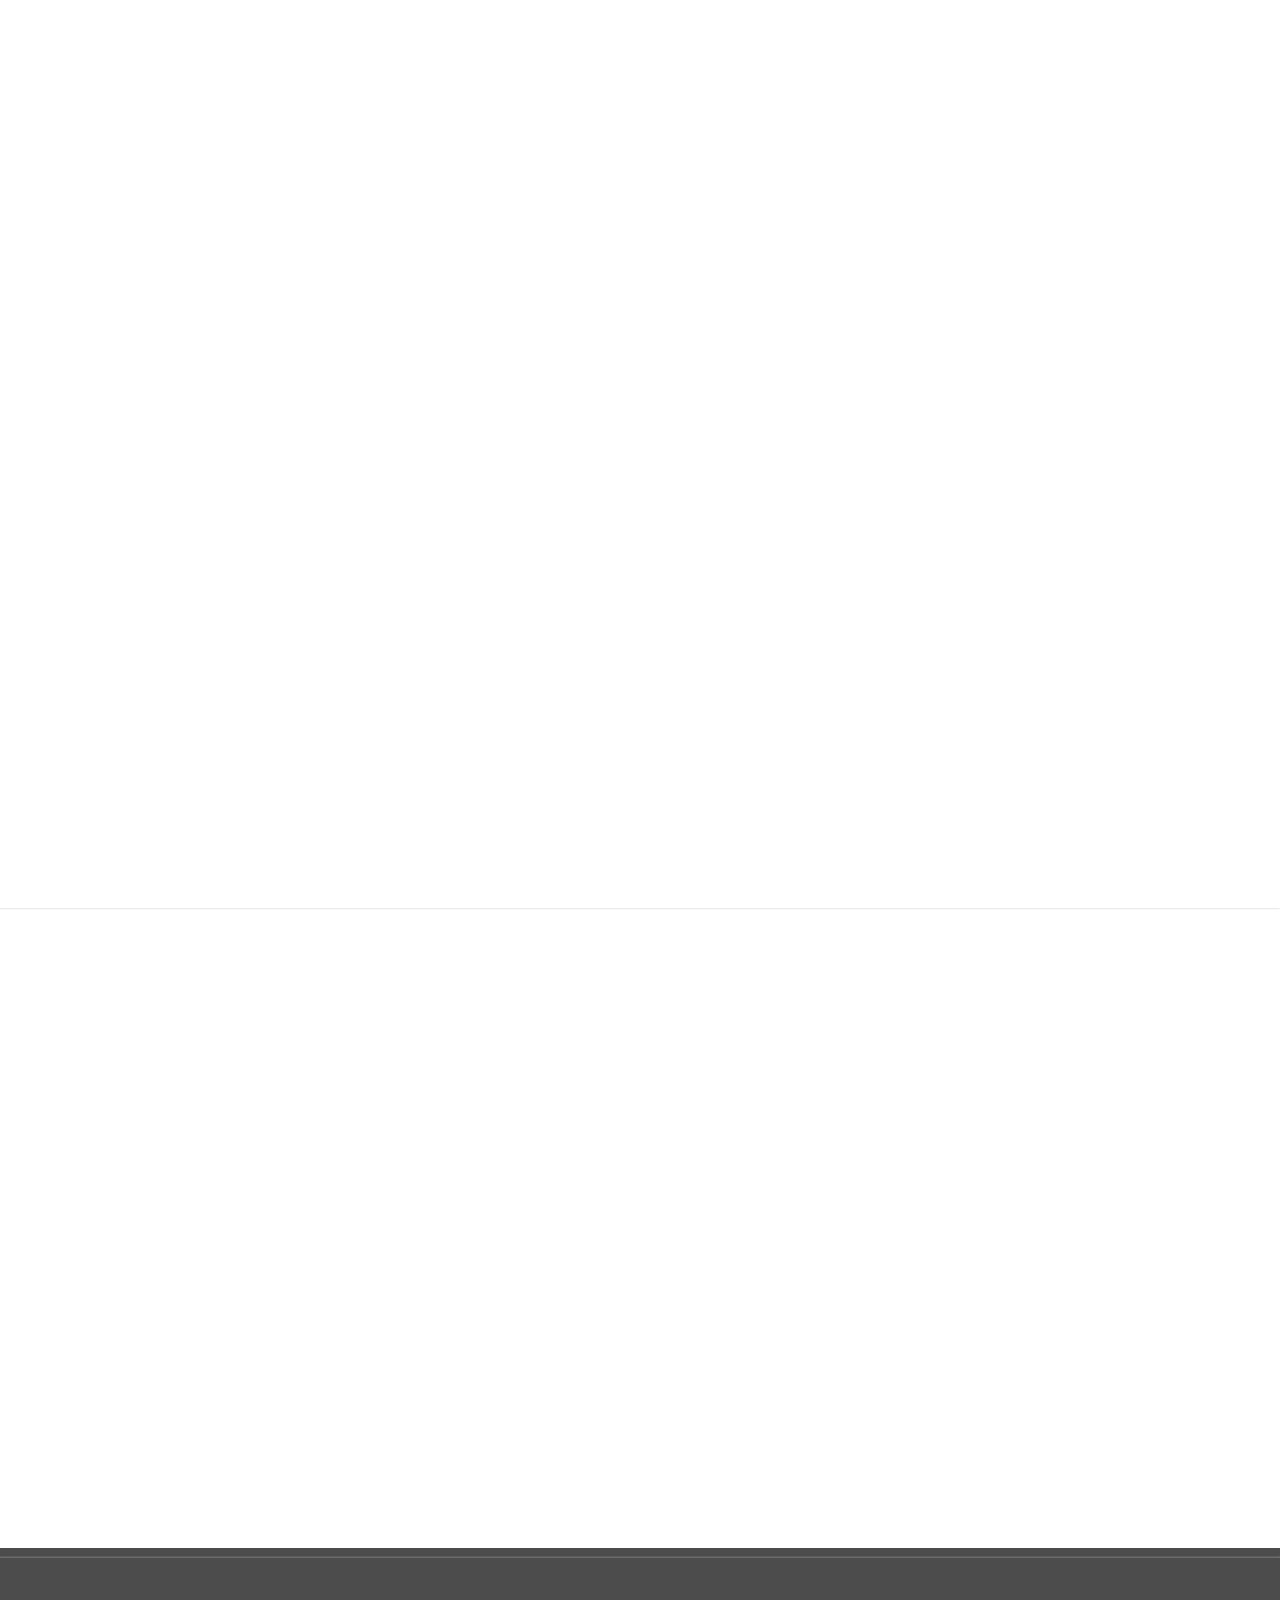
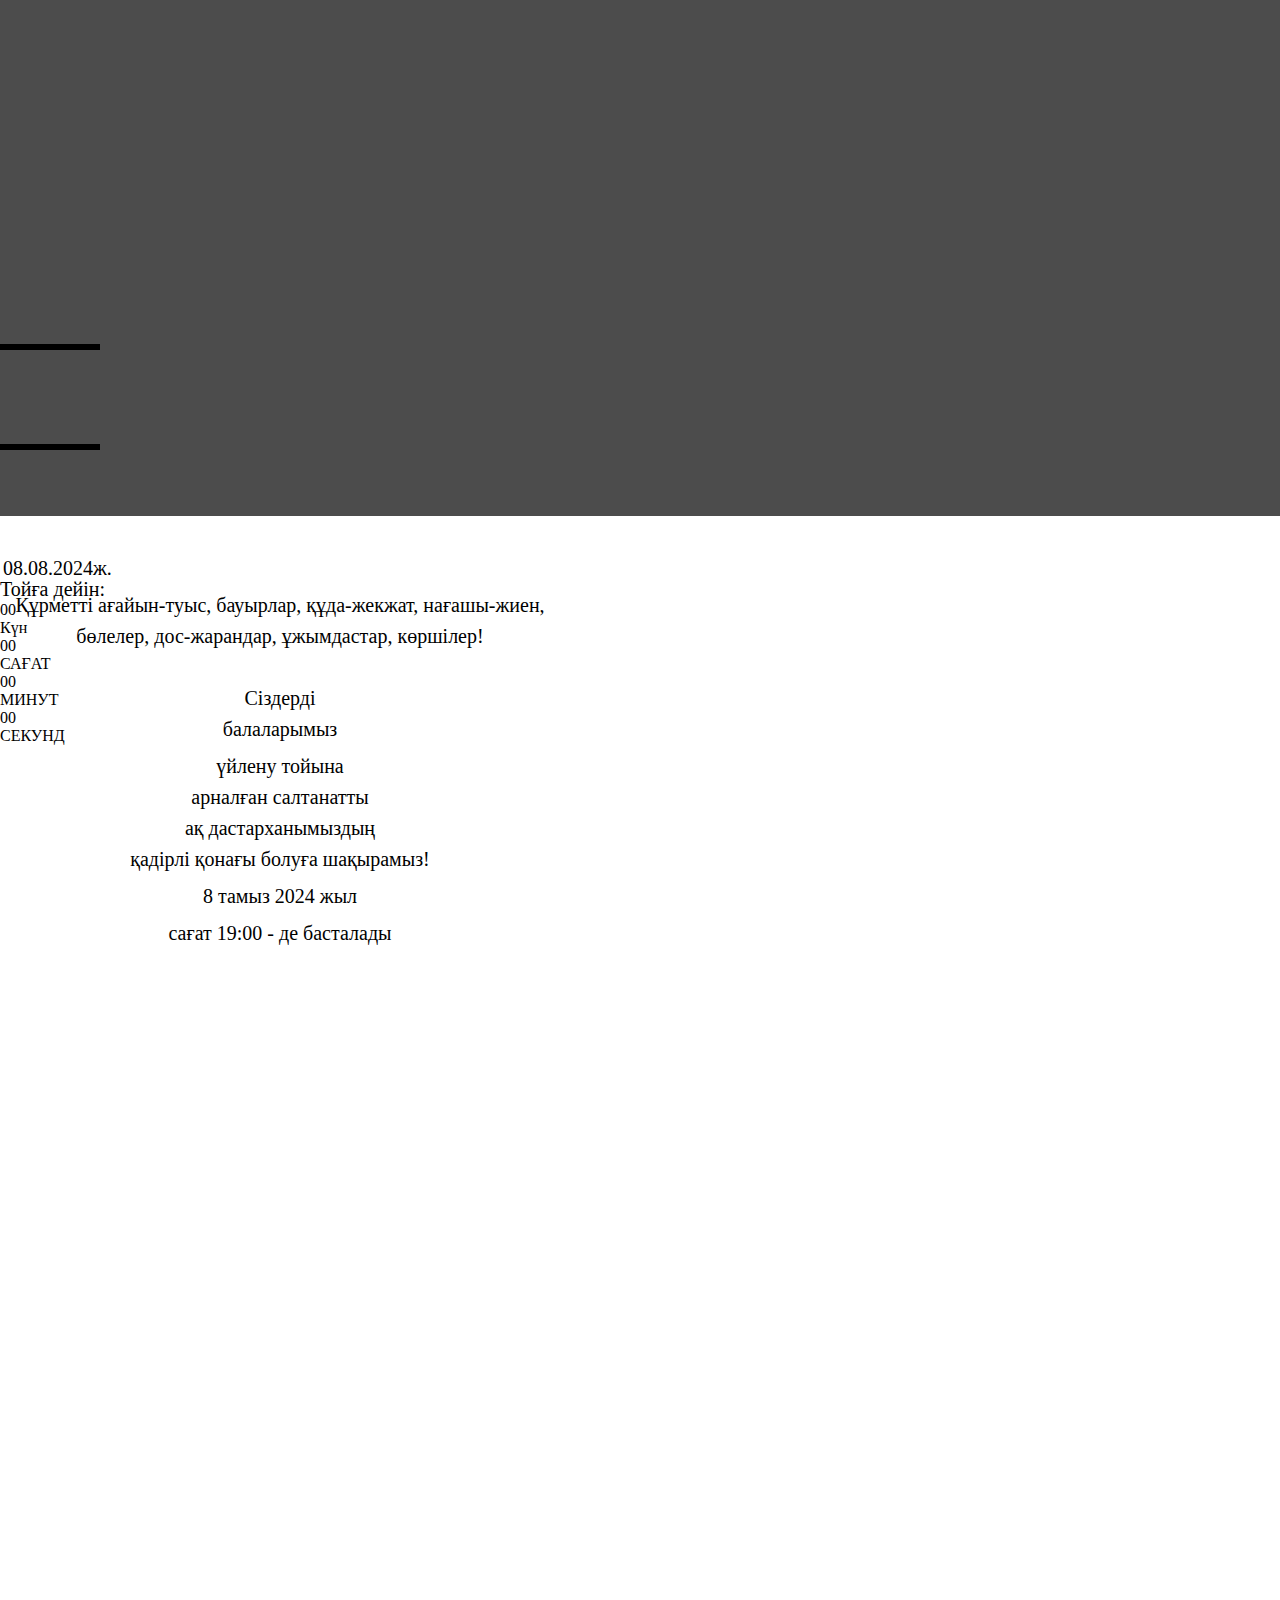
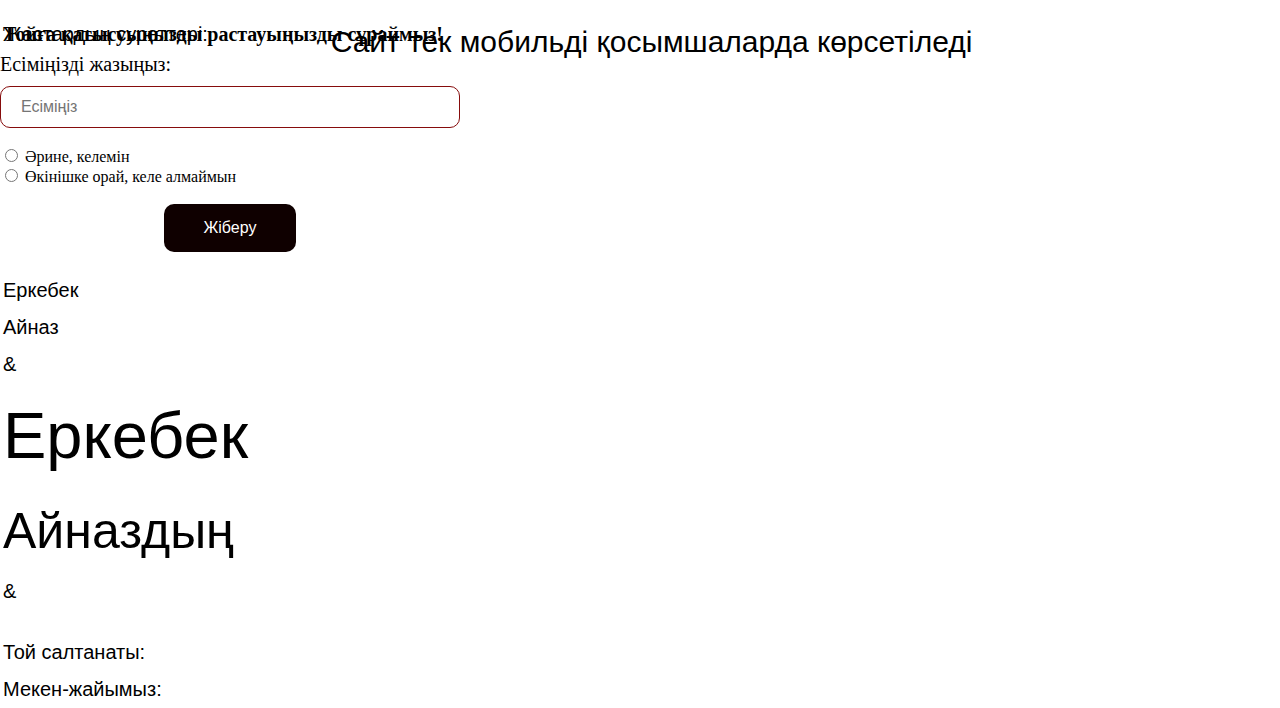
==== index.html @ ee8913f6 "Rename s7-1.htm to index.html" ====
<!DOCTYPE html><html><head><meta charset="utf-8" /><meta http-equiv="Content-Type" content="text/html; charset=utf-8" /><meta name="viewport" content="width=device-width, initial-scale=1.0" /> <!--metatextblock--><title>Үйлену той - Еркебек & Айназ</title><meta name="description" content="Үйлену той - Еркебек & Айназ" /> <meta property="og:url" content="https://toiga-keliniz.github.io/Erkebek-Ainaz/" /><meta property="og:title" content="Үйлену той - Еркебек & Айназ" /><meta property="og:description" content="Тойға шақыру" /><meta property="og:type" content="website" /><meta property="og:image" content="https://static.tildacdn.pro/tild6638-3465-4065-b037-393232643331/closeup_newlyweds_ha.jpg" /><link rel="canonical" href="https://toiga-keliniz.github.io/Erkebek-Ainaz/"><!--/metatextblock--><meta name="format-detection" content="telephone=no" /><meta http-equiv="x-dns-prefetch-control" content="on"><link rel="dns-prefetch" href="https://ws.tildacdn.com"><link rel="dns-prefetch" href="https://static.tildacdn.pro"><link rel="shortcut icon" href="https://static.tildacdn.pro/img/tildafavicon.ico" type="image/x-icon" /><!-- Assets --><script src="https://neo.tildacdn.com/js/tilda-fallback-1.0.min.js" async charset="utf-8"></script><link rel="stylesheet" href="https://static.tildacdn.pro/css/tilda-grid-3.0.min.css" type="text/css" media="all" onerror="this.loaderr='y';"/><link rel="stylesheet" href="https://static.tildacdn.pro/ws/project3957147/tilda-blocks-page50795839.min.css?t=1718668123" type="text/css" media="all" onerror="this.loaderr='y';" /><link rel="stylesheet" href="https://static.tildacdn.pro/css/tilda-animation-2.0.min.css" type="text/css" media="all" onerror="this.loaderr='y';" /><link rel="stylesheet" href="https://static.tildacdn.pro/css/highlight.min.css" type="text/css" media="all" onerror="this.loaderr='y';" /><link rel="stylesheet" href="https://static.tildacdn.pro/css/tilda-cover-1.0.min.css" type="text/css" media="all" onerror="this.loaderr='y';" /><link rel="stylesheet" href="https://static.tildacdn.pro/css/tilda-slds-1.4.min.css" type="text/css" media="print" onload="this.media='all';" onerror="this.loaderr='y';" /><noscript><link rel="stylesheet" href="https://static.tildacdn.pro/css/tilda-slds-1.4.min.css" type="text/css" media="all" /></noscript><link rel="stylesheet" href="https://static.tildacdn.pro/css/tilda-zero-gallery-1.0.min.css" type="text/css" media="all" onerror="this.loaderr='y';" /><link rel="stylesheet" href="https://static.tildacdn.pro/css/tilda-forms-1.0.min.css" type="text/css" media="all" onerror="this.loaderr='y';" /><script nomodule src="https://static.tildacdn.pro/js/tilda-polyfill-1.0.min.js" charset="utf-8"></script><script type="text/javascript">function t_onReady(func) {
if (document.readyState != 'loading') {
func();
} else {
document.addEventListener('DOMContentLoaded', func);
}
}
function t_onFuncLoad(funcName, okFunc, time) {
if (typeof window[funcName] === 'function') {
okFunc();
} else {
setTimeout(function() {
t_onFuncLoad(funcName, okFunc, time);
},(time || 100));
}
}
window.tildaApiServiceRootDomain = "tildaapi.pro";
function t396_initialScale(t){t=document.getElementById("rec"+t);if(t){t=t.querySelector(".t396__artboard");if(t){var e,r=document.documentElement.clientWidth,a=[];if(l=t.getAttribute("data-artboard-screens"))for(var l=l.split(","),i=0;i<l.length;i++)a[i]=parseInt(l[i],10);else a=[320,480,640,960,1200];for(i=0;i<a.length;i++){var o=a[i];o<=r&&(e=o)}var n="edit"===window.allrecords.getAttribute("data-tilda-mode"),d="center"===t396_getFieldValue(t,"valign",e,a),u="grid"===t396_getFieldValue(t,"upscale",e,a),c=t396_getFieldValue(t,"height_vh",e,a),g=t396_getFieldValue(t,"height",e,a),s=!!window.opr&&!!window.opr.addons||!!window.opera||-1!==navigator.userAgent.indexOf(" OPR/");if(!n&&d&&!u&&!c&&g&&!s){for(var _=parseFloat((r/e).toFixed(3)),f=[t,t.querySelector(".t396__carrier"),t.querySelector(".t396__filter")],i=0;i<f.length;i++)f[i].style.height=Math.floor(parseInt(g,10)*_)+"px";t396_scaleInitial__getElementsToScale(t).forEach(function(t){t.style.zoom=_})}}}}function t396_scaleInitial__getElementsToScale(t){t=Array.prototype.slice.call(t.querySelectorAll(".t396__elem"));if(!t.length)return[];var e=[];return(t=t.filter(function(t){t=t.closest('.t396__group[data-group-type-value="physical"]');return!t||(-1===e.indexOf(t)&&e.push(t),!1)})).concat(e)}function t396_getFieldValue(t,e,r,a){var l=a[a.length-1],i=r===l?t.getAttribute("data-artboard-"+e):t.getAttribute("data-artboard-"+e+"-res-"+r);if(!i)for(var o=0;o<a.length;o++){var n=a[o];if(!(n<=r)&&(i=n===l?t.getAttribute("data-artboard-"+e):t.getAttribute("data-artboard-"+e+"-res-"+n)))break}return i}</script><script src="https://static.tildacdn.pro/js/jquery-1.10.2.min.js" charset="utf-8" onerror="this.loaderr='y';"></script> <script src="https://static.tildacdn.pro/js/tilda-scripts-3.0.min.js" charset="utf-8" defer onerror="this.loaderr='y';"></script><script src="https://static.tildacdn.pro/ws/project3957147/tilda-blocks-page50795839.min.js?t=1718668123" charset="utf-8" async onerror="this.loaderr='y';"></script><script src="https://static.tildacdn.pro/js/tilda-lazyload-1.0.min.js" charset="utf-8" async onerror="this.loaderr='y';"></script><script src="https://static.tildacdn.pro/js/tilda-animation-2.0.min.js" charset="utf-8" async onerror="this.loaderr='y';"></script><script src="https://static.tildacdn.pro/js/tilda-zero-1.1.min.js" charset="utf-8" async onerror="this.loaderr='y';"></script><script src="https://static.tildacdn.pro/js/highlight.min.js" charset="utf-8" onerror="this.loaderr='y';"></script><script src="https://static.tildacdn.pro/js/tilda-forms-1.0.min.js" charset="utf-8" async onerror="this.loaderr='y';"></script><script src="https://static.tildacdn.pro/js/tilda-cover-1.0.min.js" charset="utf-8" async onerror="this.loaderr='y';"></script><script src="https://static.tildacdn.pro/js/tilda-slds-1.4.min.js" charset="utf-8" async onerror="this.loaderr='y';"></script><script src="https://static.tildacdn.pro/js/tilda-zero-gallery-1.0.min.js" charset="utf-8" async onerror="this.loaderr='y';"></script><script src="https://static.tildacdn.pro/js/hammer.min.js" charset="utf-8" async onerror="this.loaderr='y';"></script><script src="https://static.tildacdn.pro/js/tilda-zero-forms-1.0.min.js" charset="utf-8" async onerror="this.loaderr='y';"></script><script src="https://static.tildacdn.pro/js/tilda-animation-sbs-1.0.min.js" charset="utf-8" async onerror="this.loaderr='y';"></script><script src="https://static.tildacdn.pro/js/tilda-zero-scale-1.0.min.js" charset="utf-8" async onerror="this.loaderr='y';"></script><script src="https://static.tildacdn.pro/js/tilda-events-1.0.min.js" charset="utf-8" async onerror="this.loaderr='y';"></script><script type="text/javascript">window.dataLayer = window.dataLayer || [];</script><script type="text/javascript">(function () {
if((/bot|google|yandex|baidu|bing|msn|duckduckbot|teoma|slurp|crawler|spider|robot|crawling|facebook/i.test(navigator.userAgent))===false && typeof(sessionStorage)!='undefined' && sessionStorage.getItem('visited')!=='y' && document.visibilityState){
var style=document.createElement('style');
style.type='text/css';
style.innerHTML='@media screen and (min-width: 980px) {.t-records {opacity: 0;}.t-records_animated {-webkit-transition: opacity ease-in-out .2s;-moz-transition: opacity ease-in-out .2s;-o-transition: opacity ease-in-out .2s;transition: opacity ease-in-out .2s;}.t-records.t-records_visible {opacity: 1;}}';
document.getElementsByTagName('head')[0].appendChild(style);
function t_setvisRecs(){
var alr=document.querySelectorAll('.t-records');
Array.prototype.forEach.call(alr, function(el) {
el.classList.add("t-records_animated");
});
setTimeout(function () {
Array.prototype.forEach.call(alr, function(el) {
el.classList.add("t-records_visible");
});
sessionStorage.setItem("visited", "y");
}, 400);
} 
document.addEventListener('DOMContentLoaded', t_setvisRecs);
}
})();</script></head><body class="t-body" style="margin:0;"><!--allrecords--><div id="allrecords" class="t-records" data-hook="blocks-collection-content-node" data-tilda-project-id="3957147" data-tilda-page-id="50795839" data-tilda-page-alias="s7" data-tilda-formskey="848d91c877160fdd6881d97d8f9ac7ba" data-tilda-lazy="yes" data-tilda-root-zone="pro" data-tilda-ts="y"><div id="rec763477473" class="r t-rec t-rec_pt_0 t-rec_pb_0 t-screenmax-480px" style="padding-top:0px;padding-bottom:0px; " data-animationappear="off" data-record-type="396" data-screen-max="480px" ><!-- T396 --><style>#rec763477473 .t396__artboard {min-height: 550px;height: 100vh;}#rec763477473 .t396__filter {min-height: 550px;height: 100vh; }#rec763477473 .t396__carrier{min-height: 550px;height: 100vh;background-position: center center;background-attachment: scroll;background-size: cover;background-repeat: no-repeat;}@media screen and (max-width: 1199px) {#rec763477473 .t396__artboard,#rec763477473 .t396__filter,#rec763477473 .t396__carrier {}#rec763477473 .t396__filter {}#rec763477473 .t396__carrier {background-attachment: scroll;}}@media screen and (max-width: 959px) {#rec763477473 .t396__artboard,#rec763477473 .t396__filter,#rec763477473 .t396__carrier {}#rec763477473 .t396__filter {}#rec763477473 .t396__carrier {background-attachment: scroll;}}@media screen and (max-width: 639px) {#rec763477473 .t396__artboard,#rec763477473 .t396__filter,#rec763477473 .t396__carrier {}#rec763477473 .t396__filter {}#rec763477473 .t396__carrier {background-attachment: scroll;}}@media screen and (max-width: 479px) {#rec763477473 .t396__artboard,#rec763477473 .t396__filter,#rec763477473 .t396__carrier {min-height: 3040px;}#rec763477473 .t396__filter {}#rec763477473 .t396__carrier {background-attachment: scroll;}} #rec763477473 .tn-elem[data-elem-id="1711999245007"] { z-index: 2; top: calc(50vh - 275px + 149px);left: calc(50% - 600px + 724px);width: 200px;}#rec763477473 .tn-elem.t396__elem--anim-hidden[data-elem-id="1711999245007"] {opacity: 0;}#rec763477473 .tn-elem[data-elem-id="1711999245007"] .tn-atom { background-position: center center;border-color: transparent ;border-style: solid ; }@media screen and (max-width: 1199px) {}@media screen and (max-width: 959px) {}@media screen and (max-width: 639px) {}@media screen and (max-width: 479px) {#rec763477473 .tn-elem[data-elem-id="1711999245007"] {top: 2250px;left: calc(50% - 160px + -29px);width: 385px;}#rec763477473 .tn-elem[data-elem-id="1711999245007"] .tn-atom {-webkit-transform: rotate(180deg);-moz-transform: rotate(180deg);transform: rotate(180deg);}} #rec763477473 .tn-elem[data-elem-id="1711999098169"] { z-index: 3; top: calc(50vh - 275px + 186px);left: calc(50% - 600px + 720px);width: 200px;}#rec763477473 .tn-elem.t396__elem--anim-hidden[data-elem-id="1711999098169"] {opacity: 0;}#rec763477473 .tn-elem[data-elem-id="1711999098169"] .tn-atom { background-position: center center;border-color: transparent ;border-style: solid ; }@media screen and (max-width: 1199px) {}@media screen and (max-width: 959px) {}@media screen and (max-width: 639px) {}@media screen and (max-width: 479px) {#rec763477473 .tn-elem[data-elem-id="1711999098169"] {top: 1269px;left: calc(50% - 160px + -32px);width: 385px;}#rec763477473 .tn-elem[data-elem-id="1711999098169"] .tn-atom {-webkit-transform: rotate(359deg);-moz-transform: rotate(359deg);transform: rotate(359deg);}} #rec763477473 .tn-elem[data-elem-id="1711914566530"] { z-index: 4; top: calc(50vh - 275px + 31px);left: calc(50% - 600px + 180px);width: 332px;}#rec763477473 .tn-elem.t396__elem--anim-hidden[data-elem-id="1711914566530"] {opacity: 0;}#rec763477473 .tn-elem[data-elem-id="1711914566530"] .tn-atom { background-position: center center;border-color: transparent ;border-style: solid ; }@media screen and (max-width: 1199px) {}@media screen and (max-width: 959px) {}@media screen and (max-width: 639px) {}@media screen and (max-width: 479px) {#rec763477473 .tn-elem[data-elem-id="1711914566530"] {top: 712px;left: calc(50% - 160px + 10px);width: 290px;}} #rec763477473 .tn-elem[data-elem-id="1711882858722"] { z-index: 5; top: calc(50vh - 275px + 20px);left: calc(50% - 600px + 20px);width: 200px;}#rec763477473 .tn-elem[data-elem-id="1711882858722"] .tn-atom { background-position: center center;border-color: transparent ;border-style: solid ; }@media screen and (max-width: 1199px) {}@media screen and (max-width: 959px) {}@media screen and (max-width: 639px) {}@media screen and (max-width: 479px) {#rec763477473 .tn-elem[data-elem-id="1711882858722"] {top: 1651px;left: calc(50% - 160px + -33px);width: 386px;}} #rec763477473 .tn-elem[data-elem-id="1711874213422"] { z-index: 6; top: calc(50vh - 275px + 20px);left: calc(50% - 600px + 20px);width: 200px;}#rec763477473 .tn-elem[data-elem-id="1711874213422"] .tn-atom { background-position: center center;border-color: transparent ;border-style: solid ; }@media screen and (max-width: 1199px) {}@media screen and (max-width: 959px) {}@media screen and (max-width: 639px) {}@media screen and (max-width: 479px) {#rec763477473 .tn-elem[data-elem-id="1711874213422"] {top: 0px;left: calc(50% - 160px + -63px);width: 446px;}} #rec763477473 .tn-elem[data-elem-id="1711874419350"] { z-index: 7; top: calc(50vh - 275px + 305px);left: calc(50% - 600px + 244px);width: 200px;}#rec763477473 .tn-elem[data-elem-id="1711874419350"] .tn-atom { background-position: center center;border-color: transparent ;border-style: solid ; }@media screen and (max-width: 1199px) {}@media screen and (max-width: 959px) {}@media screen and (max-width: 639px) {}@media screen and (max-width: 479px) {#rec763477473 .tn-elem[data-elem-id="1711874419350"] {top: 541px;left: calc(50% - 160px + 60px);}} #rec763477473 .tn-elem[data-elem-id="1711874583607"] { z-index: 8; top: calc(50vh - 275px + 38px);left: calc(50% - 600px + 298px);width: 100px;height:100px;}#rec763477473 .tn-elem[data-elem-id="1711874583607"] .tn-atom { background-color: #000000; background-position: center center;border-color: transparent ;border-style: solid ; }@media screen and (max-width: 1199px) {}@media screen and (max-width: 959px) {}@media screen and (max-width: 639px) {}@media screen and (max-width: 479px) {#rec763477473 .tn-elem[data-elem-id="1711874583607"] {top: 752px;left: calc(50% - 160px + -29px);width: 100px;height: 1px;}} #rec763477473 .tn-elem[data-elem-id="1711874641886"] { z-index: 9; top: calc(50vh - 275px + 40px);left: calc(50% - 600px + 439px);width: 100px;height:100px;}#rec763477473 .tn-elem[data-elem-id="1711874641886"] .tn-atom { background-color: #000000; background-position: center center;border-color: transparent ;border-style: solid ; }@media screen and (max-width: 1199px) {}@media screen and (max-width: 959px) {}@media screen and (max-width: 639px) {}@media screen and (max-width: 479px) {#rec763477473 .tn-elem[data-elem-id="1711874641886"] {top: 752px;left: calc(50% - 160px + 250px);height: 1px;}} #rec763477473 .tn-elem[data-elem-id="1711874686490"] { color: #000000; z-index: 10; top: calc(50vh - 275px + 169px);left: calc(50% - 600px + 302px);width: 560px;}#rec763477473 .tn-elem[data-elem-id="1711874686490"] .tn-atom { color: #000000; font-size: 20px; font-family: 'Georgia',serif; line-height: 1.55; font-weight: 400; background-position: center center;border-color: transparent ;border-style: solid ; }@media screen and (max-width: 1199px) {}@media screen and (max-width: 959px) {}@media screen and (max-width: 639px) {}@media screen and (max-width: 479px) {#rec763477473 .tn-elem[data-elem-id="1711874686490"] {top: 229px;}} #rec763477473 .tn-elem[data-elem-id="1711874716126"] { color: #000000; z-index: 11; top: calc(50vh - 275px + 499px);left: calc(50% - 600px + 342px);width: 560px;}#rec763477473 .tn-elem[data-elem-id="1711874716126"] .tn-atom { color: #000000; font-size: 20px; font-family: 'Georgia',serif; line-height: 1.55; font-weight: 400; background-position: center center;border-color: transparent ;border-style: solid ; }@media screen and (max-width: 1199px) {}@media screen and (max-width: 959px) {}@media screen and (max-width: 639px) {}@media screen and (max-width: 479px) {#rec763477473 .tn-elem[data-elem-id="1711874716126"] {top: 741px;left: calc(50% - 160px + 71px);width: 179px;}#rec763477473 .tn-elem[data-elem-id="1711874716126"] {text-align: center;}} #rec763477473 .tn-elem[data-elem-id="1711874886813"] { color: #000000; text-align: center; z-index: 12; top: calc(50vh - 275px + 778px);left: calc(50% - 600px + 271px);width: 560px;}#rec763477473 .tn-elem[data-elem-id="1711874886813"] .tn-atom { color: #000000; font-size: 20px; font-family: 'Georgia',serif; line-height: 1.55; font-weight: 400; background-position: center center;border-color: transparent ;border-style: solid ; }@media screen and (max-width: 1199px) {}@media screen and (max-width: 959px) {}@media screen and (max-width: 639px) {}@media screen and (max-width: 479px) {#rec763477473 .tn-elem[data-elem-id="1711874886813"] {top: 921px;left: calc(50% - 160px + 6px);width: 309px;}#rec763477473 .tn-elem[data-elem-id="1711874886813"] { color: #000000; }#rec763477473 .tn-elem[data-elem-id="1711874886813"] .tn-atom { color: #000000; font-size: 18px; }} #rec763477473 .tn-elem[data-elem-id="1711874941146"] { color: #000000; text-align: center; z-index: 13; top: calc(50vh - 275px + 778px);left: calc(50% - 600px + 271px);width: 560px;}#rec763477473 .tn-elem[data-elem-id="1711874941146"] .tn-atom { color: #000000; font-size: 20px; font-family: 'Georgia',serif; line-height: 1.55; font-weight: 400; background-position: center center;border-color: transparent ;border-style: solid ; }@media screen and (max-width: 1199px) {}@media screen and (max-width: 959px) {}@media screen and (max-width: 639px) {}@media screen and (max-width: 479px) {#rec763477473 .tn-elem[data-elem-id="1711874941146"] {top: 1270px;left: calc(50% - 160px + 6px);width: 309px;}#rec763477473 .tn-elem[data-elem-id="1711874941146"] { color: #000000; }#rec763477473 .tn-elem[data-elem-id="1711874941146"] .tn-atom { color: #000000; font-size: 18px; }} #rec763477473 .tn-elem[data-elem-id="1711882755877"] { color: #000000; text-align: center; z-index: 14; top: calc(50vh - 275px + 778px);left: calc(50% - 600px + 271px);width: 560px;}#rec763477473 .tn-elem[data-elem-id="1711882755877"] .tn-atom { color: #000000; font-size: 20px; font-family: 'Georgia',serif; line-height: 1.55; font-weight: 400; background-position: center center;border-color: transparent ;border-style: solid ; }@media screen and (max-width: 1199px) {}@media screen and (max-width: 959px) {}@media screen and (max-width: 639px) {}@media screen and (max-width: 479px) {#rec763477473 .tn-elem[data-elem-id="1711882755877"] {top: 1662px;left: calc(50% - 160px + 9px);width: 309px;}#rec763477473 .tn-elem[data-elem-id="1711882755877"] { color: #000000; }#rec763477473 .tn-elem[data-elem-id="1711882755877"] .tn-atom { color: #000000; font-size: 18px; }} #rec763477473 .tn-elem[data-elem-id="1711882792187"] { color: #000000; text-align: center; z-index: 15; top: calc(50vh - 275px + 778px);left: calc(50% - 600px + 271px);width: 560px;}#rec763477473 .tn-elem[data-elem-id="1711882792187"] .tn-atom { color: #000000; font-size: 20px; font-family: 'Georgia',serif; line-height: 1.55; font-weight: 400; background-position: center center;border-color: transparent ;border-style: solid ; }@media screen and (max-width: 1199px) {}@media screen and (max-width: 959px) {}@media screen and (max-width: 639px) {}@media screen and (max-width: 479px) {#rec763477473 .tn-elem[data-elem-id="1711882792187"] {top: 1992px;left: calc(50% - 160px + 5px);width: 309px;}#rec763477473 .tn-elem[data-elem-id="1711882792187"] { color: #000000; }#rec763477473 .tn-elem[data-elem-id="1711882792187"] .tn-atom { color: #000000; font-size: 18px; }} #rec763477473 .tn-elem[data-elem-id="1711883293611"] { z-index: 16; top: calc(50vh - 275px + 40px);left: calc(50% - 600px + 439px);width: 100px;height:100px;}#rec763477473 .tn-elem[data-elem-id="1711883293611"] .tn-atom { background-color: #000000; background-position: center center;border-color: transparent ;border-style: solid ; }@media screen and (max-width: 1199px) {}@media screen and (max-width: 959px) {}@media screen and (max-width: 639px) {}@media screen and (max-width: 479px) {#rec763477473 .tn-elem[data-elem-id="1711883293611"] {top: 1701px;left: calc(50% - 160px + 149px);width: 200px;height: 1px;}} #rec763477473 .tn-elem[data-elem-id="1711884452307"] { z-index: 17; top: calc(50vh - 275px + 40px);left: calc(50% - 600px + 439px);width: 100px;height:100px;}#rec763477473 .tn-elem[data-elem-id="1711884452307"] .tn-atom { background-color: #000000; background-position: center center;border-color: transparent ;border-style: solid ; }@media screen and (max-width: 1199px) {}@media screen and (max-width: 959px) {}@media screen and (max-width: 639px) {}@media screen and (max-width: 479px) {#rec763477473 .tn-elem[data-elem-id="1711884452307"] {top: 1647px;left: calc(50% - 160px + -31px);width: 200px;height: 1px;}} #rec763477473 .tn-elem[data-elem-id="1711884475556"] { z-index: 18; top: calc(50vh - 275px + 40px);left: calc(50% - 600px + 439px);width: 100px;height:100px;}#rec763477473 .tn-elem[data-elem-id="1711884475556"] .tn-atom { background-color: #000000; background-position: center center;border-color: transparent ;border-style: solid ; }@media screen and (max-width: 1199px) {}@media screen and (max-width: 959px) {}@media screen and (max-width: 639px) {}@media screen and (max-width: 479px) {#rec763477473 .tn-elem[data-elem-id="1711884475556"] {top: 1980px;left: calc(50% - 160px + -29px);width: 200px;height: 1px;}} #rec763477473 .tn-elem[data-elem-id="1711884493620"] { z-index: 19; top: calc(50vh - 275px + 40px);left: calc(50% - 600px + 439px);width: 100px;height:100px;}#rec763477473 .tn-elem[data-elem-id="1711884493620"] .tn-atom { background-color: #000000; background-position: center center;border-color: transparent ;border-style: solid ; }@media screen and (max-width: 1199px) {}@media screen and (max-width: 959px) {}@media screen and (max-width: 639px) {}@media screen and (max-width: 479px) {#rec763477473 .tn-elem[data-elem-id="1711884493620"] {top: 2055px;left: calc(50% - 160px + 150px);width: 200px;height: 1px;}} #rec763477473 .tn-elem[data-elem-id="1711884518390"] { color: #000000; text-align: center; z-index: 20; top: calc(50vh - 275px + 550px);left: calc(50% - 600px + 247px);width: 560px;}#rec763477473 .tn-elem[data-elem-id="1711884518390"] .tn-atom { color: #000000; font-size: 20px; font-family: 'Georgia',serif; line-height: 1.55; font-weight: 400; background-position: center center;border-color: transparent ;border-style: solid ; }@media screen and (max-width: 1199px) {}@media screen and (max-width: 959px) {}@media screen and (max-width: 639px) {}@media screen and (max-width: 479px) {#rec763477473 .tn-elem[data-elem-id="1711884518390"] {top: 2175px;left: calc(50% - 160px + -5px);width: 330px;}#rec763477473 .tn-elem[data-elem-id="1711884518390"] { color: #000000; }#rec763477473 .tn-elem[data-elem-id="1711884518390"] .tn-atom { color: #000000; font-size: 18px; }} #rec763477473 .tn-elem[data-elem-id="1711884554488"] { color: #000000; text-align: center; z-index: 21; top: calc(50vh - 275px + 550px);left: calc(50% - 600px + 247px);width: 560px;}#rec763477473 .tn-elem[data-elem-id="1711884554488"] .tn-atom { color: #000000; font-size: 20px; font-family: 'Georgia',serif; line-height: 1.55; font-weight: 400; background-position: center center;border-color: transparent ;border-style: solid ; }@media screen and (max-width: 1199px) {}@media screen and (max-width: 959px) {}@media screen and (max-width: 639px) {}@media screen and (max-width: 479px) {#rec763477473 .tn-elem[data-elem-id="1711884554488"] {top: 2287px;left: calc(50% - 160px + -5px);width: 330px;}#rec763477473 .tn-elem[data-elem-id="1711884554488"] { color: #000000; }#rec763477473 .tn-elem[data-elem-id="1711884554488"] .tn-atom { color: #000000; font-size: 18px; }} #rec763477473 .tn-elem[data-elem-id="1711885112230"] { z-index: 22; top: calc(50vh - 275px + 37px);left: calc(50% - 600px + 568px);width: 200px;}#rec763477473 .tn-elem[data-elem-id="1711885112230"] .tn-atom { background-position: center center;border-color: transparent ;border-style: solid ; }@media screen and (max-width: 1199px) {}@media screen and (max-width: 959px) {}@media screen and (max-width: 639px) {}@media screen and (max-width: 479px) {#rec763477473 .tn-elem[data-elem-id="1711885112230"] {top: 2415px;left: calc(50% - 160px + 85px);width: 150px;}} #rec763477473 .tn-elem[data-elem-id="1711914605530"] { z-index: 23; top: calc(50vh - 275px + 152px);left: calc(50% - 600px + 320px);width: 61px;}#rec763477473 .tn-elem[data-elem-id="1711914605530"] .tn-atom { background-position: center center;border-color: transparent ;border-style: solid ; }@media screen and (max-width: 1199px) {}@media screen and (max-width: 959px) {}@media screen and (max-width: 639px) {}@media screen and (max-width: 479px) {#rec763477473 .tn-elem[data-elem-id="1711914605530"] {top: 817px;left: calc(50% - 160px + 130px);width: 50px;}} #rec763477473 .tn-elem[data-elem-id="1711914605534"] { z-index: 24; top: calc(50vh - 275px + 151px);left: calc(50% - 600px + 320px);width: 62px;}#rec763477473 .tn-elem[data-elem-id="1711914605534"] .tn-atom { background-position: center center;border-color: transparent ;border-style: solid ; }@media screen and (max-width: 1199px) {}@media screen and (max-width: 959px) {}@media screen and (max-width: 639px) {}@media screen and (max-width: 479px) {#rec763477473 .tn-elem[data-elem-id="1711914605534"] {top: 817px;left: calc(50% - 160px + 130px);width: 50px;}} #rec763477473 .tn-elem[data-elem-id="1718137201985"] { color: #000000; z-index: 25; top: calc(50vh - 275px + 187px);left: calc(50% - 600px + -54px);width: 560px;}#rec763477473 .tn-elem[data-elem-id="1718137201985"] .tn-atom { color: #000000; font-size: 20px; font-family: 'Georgia',serif; line-height: 1.55; font-weight: 600; background-position: center center;border-color: transparent ;border-style: solid ; }@media screen and (max-width: 1199px) {}@media screen and (max-width: 959px) {}@media screen and (max-width: 639px) {}@media screen and (max-width: 479px) {#rec763477473 .tn-elem[data-elem-id="1718137201985"] {top: 2677px;left: calc(50% - 160px + 10px);width: 301px;}#rec763477473 .tn-elem[data-elem-id="1718137201985"] { color: #000000; text-align: center;}#rec763477473 .tn-elem[data-elem-id="1718137201985"] .tn-atom { color: #000000; font-size: 20px; line-height: 1.5; letter-spacing: 0.3px; }} #rec763477473 .tn-elem[data-elem-id="1718137201969"] { z-index: 26; top: calc(50vh - 275px + 53px);left: calc(50% - 600px + 517px);width: 460px;}#rec763477473 .tn-elem[data-elem-id="1718137201969"] .tn-atom { background-position: center center;border-color: transparent ;border-style: solid ; }@media screen and (max-width: 1199px) {}@media screen and (max-width: 959px) {}@media screen and (max-width: 639px) {}@media screen and (max-width: 479px) {#rec763477473 .tn-elem[data-elem-id="1718137201969"] {top: 2781px;left: calc(50% - 160px + 7px);width: 306px;}} #rec763477473 .tn-elem[data-elem-id="1718137399697"] { color: #000000; z-index: 27; top: calc(50vh - 275px + 20px);left: calc(50% - 600px + 20px);width: 560px;}#rec763477473 .tn-elem[data-elem-id="1718137399697"] .tn-atom { color: #000000; font-size: 20px; font-family: 'Taqyryp',Arial,sans-serif; line-height: 1.55; font-weight: 400; background-position: center center;border-color: transparent ;border-style: solid ; }@media screen and (max-width: 1199px) {}@media screen and (max-width: 959px) {}@media screen and (max-width: 639px) {}@media screen and (max-width: 479px) {#rec763477473 .tn-elem[data-elem-id="1718137399697"] {top: 576px;left: calc(50% - 160px + -48px);width: 198px;}#rec763477473 .tn-elem[data-elem-id="1718137399697"] {text-align: center;}#rec763477473 .tn-elem[data-elem-id="1718137399697"] .tn-atom { font-size: 60px; }} #rec763477473 .tn-elem[data-elem-id="1718137543017"] { color: #000000; z-index: 28; top: calc(50vh - 275px + 20px);left: calc(50% - 600px + 20px);width: 560px;}#rec763477473 .tn-elem[data-elem-id="1718137543017"] .tn-atom { color: #000000; font-size: 20px; font-family: 'Taqyryp',Arial,sans-serif; line-height: 1.55; font-weight: 400; background-position: center center;border-color: transparent ;border-style: solid ; }@media screen and (max-width: 1199px) {}@media screen and (max-width: 959px) {}@media screen and (max-width: 639px) {}@media screen and (max-width: 479px) {#rec763477473 .tn-elem[data-elem-id="1718137543017"] {top: 648px;left: calc(50% - 160px + 141px);width: 198px;}#rec763477473 .tn-elem[data-elem-id="1718137543017"] {text-align: center;}#rec763477473 .tn-elem[data-elem-id="1718137543017"] .tn-atom { font-size: 60px; -webkit-transform: rotate(0deg);-moz-transform: rotate(0deg);transform: rotate(0deg);}} #rec763477473 .tn-elem[data-elem-id="1718137589031"] { color: #000000; z-index: 29; top: calc(50vh - 275px + 20px);left: calc(50% - 600px + 20px);width: 560px;}#rec763477473 .tn-elem[data-elem-id="1718137589031"] .tn-atom { color: #000000; font-size: 20px; font-family: 'Taqyryp',Arial,sans-serif; line-height: 1.55; font-weight: 400; background-position: center center;border-color: transparent ;border-style: solid ; }@media screen and (max-width: 1199px) {}@media screen and (max-width: 959px) {}@media screen and (max-width: 639px) {}@media screen and (max-width: 479px) {#rec763477473 .tn-elem[data-elem-id="1718137589031"] {top: 593px;left: calc(50% - 160px + 43px);width: 198px;}#rec763477473 .tn-elem[data-elem-id="1718137589031"] {text-align: center;}#rec763477473 .tn-elem[data-elem-id="1718137589031"] .tn-atom { font-size: 81px; opacity: 0.5; }} #rec763477473 .tn-elem[data-elem-id="1718137652199"] { color: #000000; z-index: 30; top: calc(50vh - 275px + 20px);left: calc(50% - 600px + 20px);width: 560px;}#rec763477473 .tn-elem[data-elem-id="1718137652199"] .tn-atom { color: #000000; font-size: 20px; font-family: 'Taqyryp',Arial,sans-serif; line-height: 1.55; font-weight: 400; background-position: center center;border-color: transparent ;border-style: solid ; }@media screen and (max-width: 1199px) {}@media screen and (max-width: 959px) {}@media screen and (max-width: 639px) {}@media screen and (max-width: 479px) {#rec763477473 .tn-elem[data-elem-id="1718137652199"] {top: 1105px;left: calc(50% - 160px + -51px);width: 198px;}#rec763477473 .tn-elem[data-elem-id="1718137652199"] {text-align: center;}#rec763477473 .tn-elem[data-elem-id="1718137652199"] .tn-atom { font-size: 60px; }} #rec763477473 .tn-elem[data-elem-id="1718137652201"] { color: #000000; z-index: 31; top: calc(50vh - 275px + 20px);left: calc(50% - 600px + 20px);width: 560px;}#rec763477473 .tn-elem[data-elem-id="1718137652201"] .tn-atom { color: #000000; font-size: 20px; font-family: 'Taqyryp',Arial,sans-serif; line-height: 1.55; font-weight: 400; background-position: center center;border-color: transparent ;border-style: solid ; }@media screen and (max-width: 1199px) {}@media screen and (max-width: 959px) {}@media screen and (max-width: 639px) {}@media screen and (max-width: 479px) {#rec763477473 .tn-elem[data-elem-id="1718137652201"] {top: 1177px;left: calc(50% - 160px + 138px);width: 198px;}#rec763477473 .tn-elem[data-elem-id="1718137652201"] {text-align: center;}#rec763477473 .tn-elem[data-elem-id="1718137652201"] .tn-atom { font-size: 60px; -webkit-transform: rotate(0deg);-moz-transform: rotate(0deg);transform: rotate(0deg);}} #rec763477473 .tn-elem[data-elem-id="1718137652203"] { color: #000000; z-index: 32; top: calc(50vh - 275px + 20px);left: calc(50% - 600px + 20px);width: 560px;}#rec763477473 .tn-elem[data-elem-id="1718137652203"] .tn-atom { color: #000000; font-size: 20px; font-family: 'Taqyryp',Arial,sans-serif; line-height: 1.55; font-weight: 400; background-position: center center;border-color: transparent ;border-style: solid ; }@media screen and (max-width: 1199px) {}@media screen and (max-width: 959px) {}@media screen and (max-width: 639px) {}@media screen and (max-width: 479px) {#rec763477473 .tn-elem[data-elem-id="1718137652203"] {top: 1122px;left: calc(50% - 160px + 40px);width: 198px;}#rec763477473 .tn-elem[data-elem-id="1718137652203"] {text-align: center;}#rec763477473 .tn-elem[data-elem-id="1718137652203"] .tn-atom { font-size: 81px; opacity: 0.5; }} #rec763477473 .tn-elem[data-elem-id="1718138016067"] { z-index: 33; top: calc(50vh - 275px + 225px);left: calc(50% - 600px + -143px);width: 107px;}#rec763477473 .tn-elem.t396__elem--anim-hidden[data-elem-id="1718138016067"] {opacity: 0;}#rec763477473 .tn-elem[data-elem-id="1718138016067"] .tn-atom { background-position: center center;border-color: transparent ;border-style: solid ; }@media screen and (max-width: 1199px) {}@media screen and (max-width: 959px) {}@media screen and (max-width: 639px) {}@media screen and (max-width: 479px) {#rec763477473 .tn-elem[data-elem-id="1718138016067"] {top: 1833px;left: calc(50% - 160px + 114px);width: 96px;}} #rec763477473 .tn-elem[data-elem-id="1718666939511"] { color: #000000; z-index: 34; top: calc(50vh - 275px + 20px);left: calc(50% - 600px + 20px);width: 560px;}#rec763477473 .tn-elem[data-elem-id="1718666939511"] .tn-atom { color: #000000; font-size: 20px; font-family: 'Taqyryp',Arial,sans-serif; line-height: 1.55; font-weight: 400; background-position: center center;border-color: transparent ;border-style: solid ; }@media screen and (max-width: 1199px) {}@media screen and (max-width: 959px) {}@media screen and (max-width: 639px) {}@media screen and (max-width: 479px) {#rec763477473 .tn-elem[data-elem-id="1718666939511"] {top: 1547px;left: calc(50% - 160px + -20px);width: 360px;}#rec763477473 .tn-elem[data-elem-id="1718666939511"] { color: #865835; text-align: center;}#rec763477473 .tn-elem[data-elem-id="1718666939511"] .tn-atom { color: #865835; font-size: 50px; -webkit-transform: rotate(0deg);-moz-transform: rotate(0deg);transform: rotate(0deg);}} #rec763477473 .tn-elem[data-elem-id="1718666976971"] { color: #000000; z-index: 35; top: calc(50vh - 275px + 20px);left: calc(50% - 600px + 20px);width: 560px;}#rec763477473 .tn-elem[data-elem-id="1718666976971"] .tn-atom { color: #000000; font-size: 20px; font-family: 'Taqyryp',Arial,sans-serif; line-height: 1.55; font-weight: 400; background-position: center center;border-color: transparent ;border-style: solid ; }@media screen and (max-width: 1199px) {}@media screen and (max-width: 959px) {}@media screen and (max-width: 639px) {}@media screen and (max-width: 479px) {#rec763477473 .tn-elem[data-elem-id="1718666976971"] {top: 2084px;left: calc(50% - 160px + -20px);width: 360px;}#rec763477473 .tn-elem[data-elem-id="1718666976971"] { color: #865835; text-align: center;}#rec763477473 .tn-elem[data-elem-id="1718666976971"] .tn-atom { color: #865835; font-size: 50px; -webkit-transform: rotate(0deg);-moz-transform: rotate(0deg);transform: rotate(0deg);}}</style><div class='t396'><div class="t396__artboard" data-artboard-recid="763477473" data-artboard-screens="320,480,640,960,1200" data-artboard-height="550" data-artboard-valign="center" data-artboard-height_vh="100" data-artboard-upscale="grid" data-artboard-height-res-320="3040" 
><div class="t396__carrier" data-artboard-recid="763477473"></div><div class="t396__filter" data-artboard-recid="763477473"></div><div class='t396__elem tn-elem tn-elem__7634774731711999245007 ' data-elem-id='1711999245007' data-elem-type='image' data-field-top-value="149" data-field-left-value="724" data-field-width-value="200" data-field-axisy-value="top" data-field-axisx-value="left" data-field-container-value="grid" data-field-topunits-value="px" data-field-leftunits-value="px" data-field-heightunits-value="" data-field-widthunits-value="px" data-animate-mobile="y" data-animate-sbs-event="intoview" data-animate-sbs-trg="0" data-animate-sbs-trgofst="0" data-animate-sbs-loop="loop" data-animate-sbs-opts="[{'mx':0,'my':0,'sx':1,'sy':1,'op':1,'ro':0,'ti':0,'ea':'0','dt':0},{'mx':0,'my':0,'sx':1.1,'sy':1.1,'op':1,'ro':0,'ti':2000,'ea':'0','dt':0},{'mx':0,'my':0,'sx':1,'sy':1,'op':1,'ro':0,'ti':2000,'ea':'0','dt':0}]" data-field-filewidth-value="1429" data-field-fileheight-value="2000" data-field-top-res-320-value="2250" data-field-left-res-320-value="-29" data-field-width-res-320-value="385" 
><div class='tn-atom' ><img class='tn-atom__img t-img' data-original='https://static.tildacdn.pro/tild3464-3666-4937-b561-363235303332/___3.png' alt='' imgfield='tn_img_1711999245007' /></div></div><div class='t396__elem tn-elem tn-elem__7634774731711999098169 ' data-elem-id='1711999098169' data-elem-type='image' data-field-top-value="186" data-field-left-value="720" data-field-width-value="200" data-field-axisy-value="top" data-field-axisx-value="left" data-field-container-value="grid" data-field-topunits-value="px" data-field-leftunits-value="px" data-field-heightunits-value="" data-field-widthunits-value="px" data-animate-mobile="y" data-animate-sbs-event="intoview" data-animate-sbs-trg="0" data-animate-sbs-trgofst="0" data-animate-sbs-loop="loop" data-animate-sbs-opts="[{'mx':0,'my':0,'sx':1,'sy':1,'op':1,'ro':0,'ti':0,'ea':'0','dt':0},{'mx':0,'my':0,'sx':1.1,'sy':1.1,'op':1,'ro':0,'ti':2000,'ea':'0','dt':0},{'mx':0,'my':0,'sx':1,'sy':1,'op':1,'ro':0,'ti':2000,'ea':'0','dt':0}]" data-field-filewidth-value="1429" data-field-fileheight-value="2000" data-field-top-res-320-value="1269" data-field-left-res-320-value="-32" data-field-width-res-320-value="385" 
><div class='tn-atom' ><img class='tn-atom__img t-img' data-original='https://static.tildacdn.pro/tild3464-3666-4937-b561-363235303332/___3.png' alt='' imgfield='tn_img_1711999098169' /></div></div><div class='t396__elem tn-elem tn-elem__7634774731711914566530 ' data-elem-id='1711914566530' data-elem-type='image' data-field-top-value="31" data-field-left-value="180" data-field-width-value="332" data-field-axisy-value="top" data-field-axisx-value="left" data-field-container-value="grid" data-field-topunits-value="px" data-field-leftunits-value="px" data-field-heightunits-value="" data-field-widthunits-value="px" data-animate-mobile="y" data-animate-sbs-event="intoview" data-animate-sbs-trg="0" data-animate-sbs-trgofst="0" data-animate-sbs-loop="loop" data-animate-sbs-opts="[{'mx':0,'my':0,'sx':1,'sy':1,'op':1,'ro':0,'ti':0,'ea':'0','dt':0},{'mx':0,'my':0,'sx':1,'sy':1,'op':1,'ro':360,'ti':10000,'ea':'0','dt':0}]" data-field-filewidth-value="442" data-field-fileheight-value="394" data-field-top-res-320-value="712" data-field-left-res-320-value="10" data-field-width-res-320-value="290" 
><div class='tn-atom' ><img class='tn-atom__img t-img' data-original='https://static.tildacdn.pro/tild6634-3863-4636-b937-336532336531/_1.png' alt='' imgfield='tn_img_1711914566530' /></div></div><div class='t396__elem tn-elem tn-elem__7634774731711882858722' data-elem-id='1711882858722' data-elem-type='image' data-field-top-value="20" data-field-left-value="20" data-field-width-value="200" data-field-axisy-value="top" data-field-axisx-value="left" data-field-container-value="grid" data-field-topunits-value="px" data-field-leftunits-value="px" data-field-heightunits-value="" data-field-widthunits-value="px" data-field-filewidth-value="1080" data-field-fileheight-value="1080" data-field-top-res-320-value="1651" data-field-left-res-320-value="-33" data-field-width-res-320-value="386" 
><div class='tn-atom' ><img class='tn-atom__img t-img' data-original='https://i.ibb.co.com/K9JB415/image.png' alt='' imgfield='tn_img_1711882858722' /></div></div><div class='t396__elem tn-elem tn-elem__7634774731711874213422' data-elem-id='1711874213422' data-elem-type='image' data-field-top-value="20" data-field-left-value="20" data-field-width-value="200" data-field-axisy-value="top" data-field-axisx-value="left" data-field-container-value="grid" data-field-topunits-value="px" data-field-leftunits-value="px" data-field-heightunits-value="" data-field-widthunits-value="px" data-field-filewidth-value="736" data-field-fileheight-value="1104" data-field-top-res-320-value="0" data-field-left-res-320-value="-63" data-field-width-res-320-value="446" 
><div class='tn-atom' ><img class='tn-atom__img t-img' data-original='https://i.ibb.co.com/kmN4YVW/AINAZ.png' alt='' imgfield='tn_img_1711874213422' /></div></div><div class='t396__elem tn-elem tn-elem__7634774731711874419350' data-elem-id='1711874419350' data-elem-type='image' data-field-top-value="305" data-field-left-value="244" data-field-width-value="200" data-field-axisy-value="top" data-field-axisx-value="left" data-field-container-value="grid" data-field-topunits-value="px" data-field-leftunits-value="px" data-field-heightunits-value="" data-field-widthunits-value="px" data-field-filewidth-value="1753" data-field-fileheight-value="296" data-field-top-res-320-value="541" data-field-left-res-320-value="60" 
><div class='tn-atom' ><img class='tn-atom__img t-img' data-original='https://static.tildacdn.pro/tild6563-6538-4136-b837-636466363835/Wedding_day.png' alt='' imgfield='tn_img_1711874419350' /></div></div><div class='t396__elem tn-elem tn-elem__7634774731711874583607' data-elem-id='1711874583607' data-elem-type='shape' data-field-top-value="38" data-field-left-value="298" data-field-height-value="100" data-field-width-value="100" data-field-axisy-value="top" data-field-axisx-value="left" data-field-container-value="grid" data-field-topunits-value="px" data-field-leftunits-value="px" data-field-heightunits-value="px" data-field-widthunits-value="px" data-field-top-res-320-value="752" data-field-left-res-320-value="-29" data-field-height-res-320-value="1" data-field-width-res-320-value="100" 
><div class='tn-atom' ></div></div><div class='t396__elem tn-elem tn-elem__7634774731711874641886' data-elem-id='1711874641886' data-elem-type='shape' data-field-top-value="40" data-field-left-value="439" data-field-height-value="100" data-field-width-value="100" data-field-axisy-value="top" data-field-axisx-value="left" data-field-container-value="grid" data-field-topunits-value="px" data-field-leftunits-value="px" data-field-heightunits-value="px" data-field-widthunits-value="px" data-field-top-res-320-value="752" data-field-left-res-320-value="250" data-field-height-res-320-value="1" 
><div class='tn-atom' ></div></div><div class='t396__elem tn-elem tn-elem__7634774731711874686490' data-elem-id='1711874686490' data-elem-type='text' data-field-top-value="169" data-field-left-value="302" data-field-width-value="560" data-field-axisy-value="top" data-field-axisx-value="left" data-field-container-value="grid" data-field-topunits-value="px" data-field-leftunits-value="px" data-field-heightunits-value="" data-field-widthunits-value="px" data-field-top-res-320-value="229" 
><div class='tn-atom'field='tn_text_1711874686490'></div> </div><div class='t396__elem tn-elem tn-elem__7634774731711874716126' data-elem-id='1711874716126' data-elem-type='text' data-field-top-value="499" data-field-left-value="342" data-field-width-value="560" data-field-axisy-value="top" data-field-axisx-value="left" data-field-container-value="grid" data-field-topunits-value="px" data-field-leftunits-value="px" data-field-heightunits-value="" data-field-widthunits-value="px" data-field-top-res-320-value="741" data-field-left-res-320-value="71" data-field-width-res-320-value="179" 
><div class='tn-atom'field='tn_text_1711874716126'>08.08.2024ж.</div> </div><div class='t396__elem tn-elem tn-elem__7634774731711874886813 t-animate' data-elem-id='1711874886813' data-elem-type='text' data-field-top-value="778" data-field-left-value="271" data-field-width-value="560" data-field-axisy-value="top" data-field-axisx-value="left" data-field-container-value="grid" data-field-topunits-value="px" data-field-leftunits-value="px" data-field-heightunits-value="" data-field-widthunits-value="px" data-animate-style="fadeinup" data-animate-duration="2" data-animate-distance="100" data-animate-mobile="y" data-field-top-res-320-value="921" data-field-left-res-320-value="6" data-field-width-res-320-value="309" 
><div class='tn-atom'field='tn_text_1711874886813'>Құрметті ағайын-туыс, бауырлар, құда-жекжат, нағашы-жиен, бөлелер, дос-жарандар, ұжымдастар, көршілер!<br><br>Сіздерді<br>балаларымыз</div> </div><div class='t396__elem tn-elem tn-elem__7634774731711874941146 t-animate' data-elem-id='1711874941146' data-elem-type='text' data-field-top-value="778" data-field-left-value="271" data-field-width-value="560" data-field-axisy-value="top" data-field-axisx-value="left" data-field-container-value="grid" data-field-topunits-value="px" data-field-leftunits-value="px" data-field-heightunits-value="" data-field-widthunits-value="px" data-animate-style="fadeinup" data-animate-duration="2" data-animate-distance="100" data-animate-mobile="y" data-field-top-res-320-value="1270" data-field-left-res-320-value="6" data-field-width-res-320-value="309" 
><div class='tn-atom'field='tn_text_1711874941146'>үйлену тойына<br>арналған салтанатты<br>ақ дастарханымыздың<br>қадірлі қонағы болуға шақырамыз!</div> </div><div class='t396__elem tn-elem tn-elem__7634774731711882755877 t-animate' data-elem-id='1711882755877' data-elem-type='text' data-field-top-value="778" data-field-left-value="271" data-field-width-value="560" data-field-axisy-value="top" data-field-axisx-value="left" data-field-container-value="grid" data-field-topunits-value="px" data-field-leftunits-value="px" data-field-heightunits-value="" data-field-widthunits-value="px" data-animate-style="fadeinup" data-animate-duration="2" data-animate-distance="100" data-animate-mobile="y" data-field-top-res-320-value="1662" data-field-left-res-320-value="9" data-field-width-res-320-value="309" 
><div class='tn-atom'field='tn_text_1711882755877'>8 тамыз 2024 жыл</div> </div><div class='t396__elem tn-elem tn-elem__7634774731711882792187 t-animate' data-elem-id='1711882792187' data-elem-type='text' data-field-top-value="778" data-field-left-value="271" data-field-width-value="560" data-field-axisy-value="top" data-field-axisx-value="left" data-field-container-value="grid" data-field-topunits-value="px" data-field-leftunits-value="px" data-field-heightunits-value="" data-field-widthunits-value="px" data-animate-style="fadeinup" data-animate-duration="2" data-animate-distance="100" data-animate-mobile="y" data-field-top-res-320-value="1992" data-field-left-res-320-value="5" data-field-width-res-320-value="309" 
><div class='tn-atom'field='tn_text_1711882792187'>сағат 19:00 - де басталады</div> </div><div class='t396__elem tn-elem tn-elem__7634774731711883293611' data-elem-id='1711883293611' data-elem-type='shape' data-field-top-value="40" data-field-left-value="439" data-field-height-value="100" data-field-width-value="100" data-field-axisy-value="top" data-field-axisx-value="left" data-field-container-value="grid" data-field-topunits-value="px" data-field-leftunits-value="px" data-field-heightunits-value="px" data-field-widthunits-value="px" data-field-top-res-320-value="1701" data-field-left-res-320-value="149" data-field-height-res-320-value="1" data-field-width-res-320-value="200" 
><div class='tn-atom' ></div></div><div class='t396__elem tn-elem tn-elem__7634774731711884452307' data-elem-id='1711884452307' data-elem-type='shape' data-field-top-value="40" data-field-left-value="439" data-field-height-value="100" data-field-width-value="100" data-field-axisy-value="top" data-field-axisx-value="left" data-field-container-value="grid" data-field-topunits-value="px" data-field-leftunits-value="px" data-field-heightunits-value="px" data-field-widthunits-value="px" data-field-top-res-320-value="1647" data-field-left-res-320-value="-31" data-field-height-res-320-value="1" data-field-width-res-320-value="200" 
><div class='tn-atom' ></div></div><div class='t396__elem tn-elem tn-elem__7634774731711884475556' data-elem-id='1711884475556' data-elem-type='shape' data-field-top-value="40" data-field-left-value="439" data-field-height-value="100" data-field-width-value="100" data-field-axisy-value="top" data-field-axisx-value="left" data-field-container-value="grid" data-field-topunits-value="px" data-field-leftunits-value="px" data-field-heightunits-value="px" data-field-widthunits-value="px" data-field-top-res-320-value="1980" data-field-left-res-320-value="-29" data-field-height-res-320-value="1" data-field-width-res-320-value="200" 
><div class='tn-atom' ></div></div><div class='t396__elem tn-elem tn-elem__7634774731711884493620' data-elem-id='1711884493620' data-elem-type='shape' data-field-top-value="40" data-field-left-value="439" data-field-height-value="100" data-field-width-value="100" data-field-axisy-value="top" data-field-axisx-value="left" data-field-container-value="grid" data-field-topunits-value="px" data-field-leftunits-value="px" data-field-heightunits-value="px" data-field-widthunits-value="px" data-field-top-res-320-value="2055" data-field-left-res-320-value="150" data-field-height-res-320-value="1" data-field-width-res-320-value="200" 
><div class='tn-atom' ></div></div><div class='t396__elem tn-elem tn-elem__7634774731711884518390 t-animate' data-elem-id='1711884518390' data-elem-type='text' data-field-top-value="550" data-field-left-value="247" data-field-width-value="560" data-field-axisy-value="top" data-field-axisx-value="left" data-field-container-value="grid" data-field-topunits-value="px" data-field-leftunits-value="px" data-field-heightunits-value="" data-field-widthunits-value="px" data-animate-style="fadeinup" data-animate-duration="2" data-animate-distance="100" data-animate-mobile="y" data-field-top-res-320-value="2175" data-field-left-res-320-value="-5" data-field-width-res-320-value="330" 
><div class='tn-atom'field='tn_text_1711884518390'>Алматы қаласы,<br>"Bella Grand" мейрамханасы</div> </div><div class='t396__elem tn-elem tn-elem__7634774731711884554488 t-animate' data-elem-id='1711884554488' data-elem-type='text' data-field-top-value="550" data-field-left-value="247" data-field-width-value="560" data-field-axisy-value="top" data-field-axisx-value="left" data-field-container-value="grid" data-field-topunits-value="px" data-field-leftunits-value="px" data-field-heightunits-value="" data-field-widthunits-value="px" data-animate-style="fadeinup" data-animate-duration="2" data-animate-distance="100" data-animate-mobile="y" data-field-top-res-320-value="2287" data-field-left-res-320-value="-5" data-field-width-res-320-value="330" 
><div class='tn-atom'field='tn_text_1711884554488'>Сізге жетуге ыңғайлы <br>болу үшін төмендегі <br>2-гис картасын <br>қолданыңыз:</div> </div><div class='t396__elem tn-elem tn-elem__7634774731711885112230' data-elem-id='1711885112230' data-elem-type='image' data-field-top-value="37" data-field-left-value="568" data-field-width-value="200" data-field-axisy-value="top" data-field-axisx-value="left" data-field-container-value="grid" data-field-topunits-value="px" data-field-leftunits-value="px" data-field-heightunits-value="" data-field-widthunits-value="px" data-field-filewidth-value="666" data-field-fileheight-value="375" data-field-top-res-320-value="2415" data-field-left-res-320-value="85" data-field-width-res-320-value="150" 
><a class='tn-atom' href="https://2gis.kz/almaty/geo/70000001062783287" ><img class='tn-atom__img t-img' data-original='https://static.tildacdn.pro/tild3165-3761-4364-b766-636265633064/image-removebg-previ.png' alt='' imgfield='tn_img_1711885112230' /></a></div><div class='t396__elem tn-elem playbgmusic tn-elem__7634774731711914605530' data-elem-id='1711914605530' data-elem-type='image' data-field-top-value="152" data-field-left-value="320" data-field-width-value="61" data-field-axisy-value="top" data-field-axisx-value="left" data-field-container-value="grid" data-field-topunits-value="px" data-field-leftunits-value="px" data-field-heightunits-value="" data-field-widthunits-value="px" data-field-filewidth-value="512" data-field-fileheight-value="512" data-field-lazyoff-value="y" data-field-top-res-320-value="817" data-field-left-res-320-value="130" data-field-width-res-320-value="50" 
><div class='tn-atom' ><img class='tn-atom__img' src='https://static.tildacdn.pro/tild6436-3132-4561-a461-306130313339/free-icon-play-butto.png' alt='' imgfield='tn_img_1711914605530' /></div></div><div class='t396__elem tn-elem stopbgmusic tn-elem__7634774731711914605534' data-elem-id='1711914605534' data-elem-type='image' data-field-top-value="151" data-field-left-value="320" data-field-width-value="62" data-field-axisy-value="top" data-field-axisx-value="left" data-field-container-value="grid" data-field-topunits-value="px" data-field-leftunits-value="px" data-field-heightunits-value="" data-field-widthunits-value="px" data-field-filewidth-value="512" data-field-fileheight-value="512" data-field-lazyoff-value="y" data-field-top-res-320-value="817" data-field-left-res-320-value="130" data-field-width-res-320-value="50" 
><div class='tn-atom' ><img class='tn-atom__img' src='https://static.tildacdn.pro/tild6662-3532-4632-b563-376235613962/free-icon-pause-butt.png' alt='' imgfield='tn_img_1711914605534' /></div></div><div class='t396__elem tn-elem tn-elem__7634774731718137201985' data-elem-id='1718137201985' data-elem-type='text' data-field-top-value="187" data-field-left-value="-54" data-field-width-value="560" data-field-axisy-value="top" data-field-axisx-value="left" data-field-container-value="grid" data-field-topunits-value="px" data-field-leftunits-value="px" data-field-heightunits-value="" data-field-widthunits-value="px" data-field-top-res-320-value="2677" data-field-left-res-320-value="10" data-field-width-res-320-value="301" 
>

<div class='tn-atom'field='tn_text_1718137201985'>Тойға қатысуыңызды растауыңызды сұраймыз!</div> </div><div class='t396__elem tn-elem tn-elem__7634774731718137201969 t-animate' data-elem-id='1718137201969' data-elem-type='form' data-field-top-value="53" data-field-left-value="517" data-field-width-value="460" data-field-axisy-value="top" data-field-axisx-value="left" data-field-container-value="grid" data-field-topunits-value="px" data-field-leftunits-value="px" data-field-heightunits-value="" data-field-widthunits-value="px" data-animate-style="fadeindown" data-animate-duration="1" data-animate-distance="100" data-animate-mobile="y" data-field-top-res-320-value="2781" data-field-left-res-320-value="7" data-field-width-res-320-value="306" data-field-inputpos-value="v" data-field-inputfontfamily-value="Georgia" data-field-fieldfontfamily-value="Georgia" data-field-inputfontsize-value="16" data-field-inputfontweight-value="400" data-field-inputcolor-value="#000" data-field-inputbordercolor-value="#000" data-field-inputbordersize-value="1" data-field-inputradius-value="20" data-field-inputheight-value="50" data-field-inputmargbottom-value="20" data-field-inputmargright-value="20" data-field-inputtitlefontsize-value="16" data-field-inputtitlefontweight-value="500" data-field-inputtitlecolor-value="#000000" data-field-inputtitlemargbottom-value="5" data-field-inputelsfontweight-value="500" data-field-inputelsfontsize-value="14" data-field-buttontitle-value="Жіберу" data-field-buttonalign-value="center" data-field-buttoncolor-value="#fff" data-field-buttonbgcolor-value="#000000" data-field-buttonradius-value="20" data-field-buttonwidth-value="300" data-field-buttonheight-value="50" data-field-buttonfontfamily-value="Georgia" data-field-buttonfontsize-value="16" data-field-buttonfontweight-value="700" data-field-receivers-value="b1ddc25ad5d71a59ca6f931fd8ade37a,f653eeed40220412268d08feb5225acc" data-field-buttonradius-res-320-value="10" 
>

<form id="myForm">
    <label for="name">Есіміңізді жазыңыз:</label><br>
    <input type="text" id="name" name="Name" placeholder="Есіміңіз" required><br><br>
    
    <input type="radio" id="option1" name="Radio" value="Әрине, келемін" required>
    <label for="option1">Әрине, келемін</label><br>
    <input type="radio" id="option2" name="Radio" value="Өкінішке орай, келе алмаймын">
    <label for="option2">Өкінішке орай, келе алмаймын</label><br><br>
    
    <div class="buttuon"><button type="submit" id="submitBtn">Жіберу</button></div>
</form>
<div id="response"></div>

<script>
    document.getElementById('myForm').addEventListener('submit', function(event) {
        event.preventDefault();

        // Заблокировать кнопку отправки, чтобы предотвратить множественные отправки
        document.getElementById('submitBtn').setAttribute('disabled', 'true');

        var formData = new FormData(this);
        fetch('https://script.google.com/macros/s/AKfycbz3ytF8eCJhqIjrgQaO-TM6JYa935QjL1Q60fJ3I7TGKxLVuVZXibJBx0ncOYA19J2P/exec', {
            method: 'POST',
            body: formData
        })
        .then(response => response.json())
        .then(data => {
            console.log('Success:', data);
            document.getElementById('response').innerHTML = '<p>' + data.message + '</p>';
            alert('Ваши данные успешно отправлены!'); // Всплывающее окно с уведомлением
            document.getElementById('name').value = ''; // Очистка поля с именем
            document.getElementById('submitBtn').removeAttribute('disabled'); // Разблокировать кнопку после отправки
        })
        .catch((error) => {
            console.error('Error:', error);
            document.getElementById('response').innerHTML = '<p>Произошла ошибка при отправке данных.</p>';
            alert('Произошла ошибка при отправке данных.');
            document.getElementById('submitBtn').removeAttribute('disabled'); // Разблокировать кнопку после ошибки
        });
    });
</script>
<!--/noindex--><!--googleon: all--></div>



<style>
	label[for="name"] {
  font-size: 20px; /* Увеличьте размер текста до 20 пикселей */
  margin-bottom: 10px;
}

label {
      margin-bottom: 10px;
      font-size: 16px; /* Увеличить размер текста */
    }

input[type="text"] {
  width: 100%; /* Сделать поле ввода шириной 100% от родительского элемента */
  height: 40px; /* Увеличить высоту поля ввода */
  padding: 20px; /* Добавить внутренние отступы */
  font-size: 16px; /* Увеличить размер шрифта */
  box-sizing: border-box; /* Учитывать padding и border в общей ширине и высоте элемента */
  margin-top: 10px; /* Добавить верхние отступы */
  border-radius: 10px;
  border: 1px solid #860c0c; /* Установить цвет, толщину и стиль рамки */


}


.buttuon{
	text-align: center;
}
    button[type="submit"] {
      background-color: #0f0000;
      color: #fff;
      border: none;
      padding: 15px 40px;
      border-radius: 5px;
      cursor: pointer;
      font-size: 16px;
      transition: background-color 0.3s ease;
	  text-align: center;
	  border-radius: 10px;

    }
    button[type="submit"]:hover {
      background-color: #270303;
	  
    }
    #response {
      margin-top: 20px;
    }
  </style>

<div class='t396__elem tn-elem tn-elem__7634774731718137399697' data-elem-id='1718137399697' data-elem-type='text' data-field-top-value="20" data-field-left-value="20" data-field-width-value="560" data-field-axisy-value="top" data-field-axisx-value="left" data-field-container-value="grid" data-field-topunits-value="px" data-field-leftunits-value="px" data-field-heightunits-value="" data-field-widthunits-value="px" data-field-top-res-320-value="576" data-field-left-res-320-value="-48" data-field-width-res-320-value="198" 
><div class='tn-atom'field='tn_text_1718137399697'>Еркебек</div> </div><div class='t396__elem tn-elem tn-elem__7634774731718137543017' data-elem-id='1718137543017' data-elem-type='text' data-field-top-value="20" data-field-left-value="20" data-field-width-value="560" data-field-axisy-value="top" data-field-axisx-value="left" data-field-container-value="grid" data-field-topunits-value="px" data-field-leftunits-value="px" data-field-heightunits-value="" data-field-widthunits-value="px" data-field-top-res-320-value="648" data-field-left-res-320-value="141" data-field-width-res-320-value="198" 
><div class='tn-atom'field='tn_text_1718137543017'>Айназ</div> </div><div class='t396__elem tn-elem tn-elem__7634774731718137589031' data-elem-id='1718137589031' data-elem-type='text' data-field-top-value="20" data-field-left-value="20" data-field-width-value="560" data-field-axisy-value="top" data-field-axisx-value="left" data-field-container-value="grid" data-field-topunits-value="px" data-field-leftunits-value="px" data-field-heightunits-value="" data-field-widthunits-value="px" data-field-top-res-320-value="593" data-field-left-res-320-value="43" data-field-width-res-320-value="198" 
><div class='tn-atom'field='tn_text_1718137589031'>&amp;</div> </div><div class='t396__elem tn-elem tn-elem__7634774731718137652199' data-elem-id='1718137652199' data-elem-type='text' data-field-top-value="20" data-field-left-value="20" data-field-width-value="560" data-field-axisy-value="top" data-field-axisx-value="left" data-field-container-value="grid" data-field-topunits-value="px" data-field-leftunits-value="px" data-field-heightunits-value="" data-field-widthunits-value="px" data-field-top-res-320-value="1105" data-field-left-res-320-value="-51" data-field-width-res-320-value="198" 
>

<div class='tn-atom'field='tn_text_1718137652199' style='font-size: 65px;'>Еркебек</div> </div><div class='t396__elem tn-elem tn-elem__7634774731718137652201' data-elem-id='1718137652201' data-elem-type='text' data-field-top-value="20" data-field-left-value="20" data-field-width-value="560" data-field-axisy-value="top" data-field-axisx-value="left" data-field-container-value="grid" data-field-topunits-value="px" data-field-leftunits-value="px" data-field-heightunits-value="" data-field-widthunits-value="px" data-field-top-res-320-value="1177" data-field-left-res-320-value="138" data-field-width-res-320-value="198" 
>

<div class='tn-atom'field='tn_text_1718137652201' style='font-size: 50px;'>Айназдың</div> </div><div class='t396__elem tn-elem tn-elem__7634774731718137652203' data-elem-id='1718137652203' data-elem-type='text' data-field-top-value="20" data-field-left-value="20" data-field-width-value="560" data-field-axisy-value="top" data-field-axisx-value="left" data-field-container-value="grid" data-field-topunits-value="px" data-field-leftunits-value="px" data-field-heightunits-value="" data-field-widthunits-value="px" data-field-top-res-320-value="1122" data-field-left-res-320-value="40" data-field-width-res-320-value="198" 
><div class='tn-atom'field='tn_text_1718137652203'>&amp;</div> </div><div class='t396__elem tn-elem tn-elem__7634774731718138016067 ' data-elem-id='1718138016067' data-elem-type='image' data-field-top-value="225" data-field-left-value="-143" data-field-width-value="107" data-field-axisy-value="top" data-field-axisx-value="left" data-field-container-value="grid" data-field-topunits-value="px" data-field-leftunits-value="px" data-field-heightunits-value="" data-field-widthunits-value="px" data-animate-mobile="y" data-animate-sbs-event="intoview" data-animate-sbs-trg="0" data-animate-sbs-trgofst="0" data-animate-sbs-loop="loop" data-animate-sbs-opts="[{'mx':0,'my':0,'sx':1,'sy':1,'op':1,'ro':0,'ti':0,'ea':'0','dt':0},{'mx':0,'my':0,'sx':1.05,'sy':1.05,'op':1,'ro':0,'ti':2000,'ea':'0','dt':0},{'mx':0,'my':0,'sx':1,'sy':1,'op':1,'ro':0,'ti':2000,'ea':'0','dt':0}]" data-field-filewidth-value="1429" data-field-fileheight-value="2000" data-field-top-res-320-value="1833" data-field-left-res-320-value="114" data-field-width-res-320-value="96" 
><div class='tn-atom' ><img class='tn-atom__img t-img' data-original='' alt='' imgfield='tn_img_1718138016067' /></div></div><div class='t396__elem tn-elem tn-elem__7634774731718666939511' data-elem-id='1718666939511' data-elem-type='text' data-field-top-value="20" data-field-left-value="20" data-field-width-value="560" data-field-axisy-value="top" data-field-axisx-value="left" data-field-container-value="grid" data-field-topunits-value="px" data-field-leftunits-value="px" data-field-heightunits-value="" data-field-widthunits-value="px" data-field-top-res-320-value="1547" data-field-left-res-320-value="-20" data-field-width-res-320-value="360" 
><div class='tn-atom'field='tn_text_1718666939511'>Той салтанаты:</div> </div><div class='t396__elem tn-elem tn-elem__7634774731718666976971' data-elem-id='1718666976971' data-elem-type='text' data-field-top-value="20" data-field-left-value="20" data-field-width-value="560" data-field-axisy-value="top" data-field-axisx-value="left" data-field-container-value="grid" data-field-topunits-value="px" data-field-leftunits-value="px" data-field-heightunits-value="" data-field-widthunits-value="px" data-field-top-res-320-value="2084" data-field-left-res-320-value="-20" data-field-width-res-320-value="360" 
><div class='tn-atom'field='tn_text_1718666976971'>Мекен-жайымыз:</div> </div></div> </div> <script>t_onReady(function () {
t_onFuncLoad('t396_init', function () {
t396_init('763477473');
});
});</script><!-- /T396 --></div><div id="rec763477474" class="r t-rec t-screenmax-480px" style=" " data-animationappear="off" data-record-type="674" data-screen-max="480px" ><!-- T674 --><div class="t674"><div class="t674__cover t674__cover_fixed t674__cover_repeat"id="recorddiv763477474"itemscope itemtype="http://schema.org/ImageObject"><div class="t674__cover-carrier t-bgimg"data-original="https://static.tildacdn.pro/tild6435-6266-4032-a534-393662613262/photo1711998092.jpeg"style="background-image:url(https://thb.tildacdn.pro/tild6435-6266-4032-a534-393662613262/-/resizeb/20x/photo1711998092.jpeg)"></div><meta itemprop="image" content="https://static.tildacdn.pro/tild6435-6266-4032-a534-393662613262/photo1711998092.jpeg"></div><style>@media screen and (max-width: 480px) {body {background-color: #dbdbdb;position: relative;z-index: 0;}#allrecords {background-color: transparent !important;}#rec763477474 .t674__cover {display: block;}#rec763477474 .t674__cover-carrier {opacity: 0;}#rec763477474 .t674__cover-carrier.loaded {opacity: 1;}}</style></div><script>(function () {var isSafariOnIOS = !!navigator.userAgent.match(/iP(hone|od|ad)/) && navigator.userAgent.match(/WebKit/i) && !navigator.userAgent.match(/CriOS/i) && !navigator.userAgent.match(/FxiOS/i);if (!isSafariOnIOS) return;var recid = 'rec763477474';var rec = document.getElementById(recid);if (!rec) return;rec.classList.add('safari');})();</script></div><div id="rec763477475" class="r t-rec" style=" " data-animationappear="off" data-record-type="131" ><!-- T123 --><div class="t123" ><div class="t-container_100 "><div class="t-width t-width_100 ">

			<audio id="bg-sound">
<source
src="https://kztrack.kz/uploads/files/2022-07/kazybek-kurajysh-mahabbat-degen_(kztrack.kz).mp3">
</audio>
<script>
$(document).ready(function(){
myAudio=document.getElementById("bg-sound");
let fadeTime = 1;//Врямя смены иконок
myAudio.volume=0.4;//Задаём громкость
$(".stopbgmusic").hide();
$(".playbgmusic").click(function(e) {
myAudio.play(); $(this).fadeOut(fadeTime);
$(".stopbgmusic").fadeIn(fadeTime);
})
$(".stopbgmusic").click(function(e) {e.preventDefault();
myAudio.pause(); $(this).fadeOut(fadeTime);
$(".playbgmusic").fadeIn(fadeTime);
});
$("#bg-sound").on("ended", function() {
$(".stopbgmusic").fadeOut(fadeTime);
$(".playbgmusic").fadeIn(fadeTime);
});
});
</script>
<style>
div[class*="bgmusic"] {
cursor: pointer;
z-index:99 !important;
}
</style>
			 
			
</div> </div></div></div>

<div class="t-container"><div class="t-col t-col_12 "><hr class="t118__line" style="background-color:#000000;opacity:0.2;"></div></div></div></div><div id="rec763477479" class="r t-rec t-rec_pt_0 t-rec_pb_0 t-screenmax-480px" style="padding-top:0px;padding-bottom:0px; " data-animationappear="off" data-record-type="415" data-screen-max="480px" ><!-- t415 --><!-- cover --><div class="t-cover" id="recorddiv763477479"bgimgfield="img"style="height:70vh;background-image:url('https://thb.tildacdn.pro/tild6365-6537-4037-a565-616431653034/-/resize/20x/noroot.png');"><div class="t-cover__carrier" id="coverCarry763477479"data-content-cover-id="763477479"data-content-cover-bg="https://static.tildacdn.pro/tild6365-6537-4037-a565-616431653034/noroot.png"data-display-changed="true"data-content-cover-height="70vh"data-content-cover-parallax=""style="height:70vh;background-attachment:scroll; "itemscope itemtype="http://schema.org/ImageObject"><meta itemprop="image" content="https://static.tildacdn.pro/tild6365-6537-4037-a565-616431653034/noroot.png"></div><div class="t-cover__filter" style="height:70vh;background-image: -moz-linear-gradient(top, rgba(0,0,0,0.70), rgba(0,0,0,0.70));background-image: -webkit-linear-gradient(top, rgba(0,0,0,0.70), rgba(0,0,0,0.70));background-image: -o-linear-gradient(top, rgba(0,0,0,0.70), rgba(0,0,0,0.70));background-image: -ms-linear-gradient(top, rgba(0,0,0,0.70), rgba(0,0,0,0.70));background-image: linear-gradient(top, rgba(0,0,0,0.70), rgba(0,0,0,0.70));filter: progid:DXImageTransform.Microsoft.gradient(startColorStr='#4c000000', endColorstr='#4c000000');"></div><div class="t415"><div class="t-container"><div class="t-width t-width_12 t415__mainblock"><div class="t-cover__wrapper t-valign_middle" style="height:70vh;"><div class="t415__content" data-hook-content="covercontent"><div class="t415__textwrapper t-width t-width_12"><div class="t415__title t-title t-title_md" field="title"><div style="font-size: 20px;" data-customstyle="yes"><span style="font-family: Bayan;">Тойға дейін:</span></div></div></div><div id="t415__timer763477479" class="t415__timer" ><div class="t415__col "><span class="t415__days t-title t-title_lg t415__number" ></span><div class="t415__text t-descr t-descr_xxs" >Күн</div></div><div class="t415__col"><span class="t415__hours t-title t-title_lg t415__number" ></span><div class="t415__text t-descr t-descr_xxs" >САҒАТ</div></div><div class="t415__col"><span class="t415__minutes t-title t-title_lg t415__number" ></span><div class="t415__text t-descr t-descr_xxs" >МИНУТ</div></div><div class="t415__col"><span class="t415__seconds t-title t-title_lg t415__number" ></span><div class="t415__text t-descr t-descr_xxs" >СЕКУНД</div></div></div></div></div></div></div></div></div><script type="text/javascript">t_onReady(function () {
function getTimeRemaining(endtime) {
var time = Date.parse(endtime) - Date.parse(new Date());
if (time < 0) {
var seconds = 0;
var minutes = 0;
var hours = 0;
var days = 0;
} else {
var seconds = Math.floor((time / 1000) % 60);
var minutes = Math.floor((time / 1000 / 60) % 60);
var hours = Math.floor((time / (1000 * 60 * 60)) % 24);
var days = Math.floor(time / (1000 * 60 * 60 * 24));
}
return {
total: time,
days: days,
hours: hours,
minutes: minutes,
seconds: seconds,
};
}
function handleOverflowMonth(date) {
var splittedDate = date.split('-');
var year = parseInt(splittedDate[0], 10);
var month = parseInt(splittedDate[1], 10);
var day = parseInt(splittedDate[2], 10);
// Сколько дней в месяце
var countDays = new Date(year, month, 0).getDate();
if (day > countDays) {
var difference = Math.abs(countDays - day);
day = difference;
month += 1;
if (month > 12) {
year += 1;
month = 1;
}
return year + '-' + ('0' + month).slice(-2) + '-' + ('0' + day).slice(-2);
}
return date;
}
function initializeClock(id, endtime) {
var clock = document.getElementById(id);
if (!clock) return;
var daysSpan = clock.querySelector('.t415__days');
var hoursSpan = clock.querySelector('.t415__hours');
var minutesSpan = clock.querySelector('.t415__minutes');
var secondsSpan = clock.querySelector('.t415__seconds');
function updateClock() {
var time = getTimeRemaining(endtime);
if (time.days >= 100) {
daysSpan.innerHTML = time.days;
} else {
daysSpan.innerHTML = ('0' + time.days).slice(-2);
}
hoursSpan.innerHTML = ('0' + time.hours).slice(-2);
minutesSpan.innerHTML = ('0' + time.minutes).slice(-2);
secondsSpan.innerHTML = ('0' + time.seconds).slice(-2);
if (time.total <= 0) {
clearInterval(timeInterval);
}
}
updateClock();
var timeInterval = setInterval(updateClock, 1000);
}
var deadlineDate = "2024-08-08".trim();
var deadlineTime = "18:00".trim();
var deadlineUtc = "+05:00".trim();
if (deadlineUtc.charAt(0) !== '-' && deadlineUtc.charAt(0) !== '+') {
deadlineUtc = '+' + deadlineUtc;
}
deadlineDate = handleOverflowMonth(deadlineDate);
var deadline = new Date(deadlineDate + 'T' + ('0' + deadlineTime).slice(-5) + deadlineUtc);
initializeClock('t415__timer763477479', deadline);
});</script></div><div id="rec763477480" class="r t-rec t-rec_pt_0 t-rec_pb_0 t-screenmax-480px" style="padding-top:0px;padding-bottom:0px; " data-record-type="126" data-screen-max="480px" ><!-- T118 --><div class="t118"><div class="t-container"><div class="t-col t-col_12 "><hr class="t118__line" style="background-color:#000000;opacity:0.2;"></div></div></div></div><div id="rec763477481" class="r t-rec t-rec_pt_0 t-rec_pb_0 t-screenmax-480px" style="padding-top:0px;padding-bottom:0px; " data-animationappear="off" data-record-type="396" data-screen-max="480px" ><!-- T396 --><style>#rec763477481 .t396__artboard {height: 550px;}#rec763477481 .t396__filter {height: 550px; }#rec763477481 .t396__carrier{height: 550px;background-position: center center;background-attachment: scroll;background-size: cover;background-repeat: no-repeat;}@media screen and (max-width: 1199px) {#rec763477481 .t396__artboard,#rec763477481 .t396__filter,#rec763477481 .t396__carrier {}#rec763477481 .t396__filter {}#rec763477481 .t396__carrier {background-attachment: scroll;}}@media screen and (max-width: 959px) {#rec763477481 .t396__artboard,#rec763477481 .t396__filter,#rec763477481 .t396__carrier {}#rec763477481 .t396__filter {}#rec763477481 .t396__carrier {background-attachment: scroll;}}@media screen and (max-width: 639px) {#rec763477481 .t396__artboard,#rec763477481 .t396__filter,#rec763477481 .t396__carrier {}#rec763477481 .t396__filter {}#rec763477481 .t396__carrier {background-attachment: scroll;}}@media screen and (max-width: 479px) {#rec763477481 .t396__artboard,#rec763477481 .t396__filter,#rec763477481 .t396__carrier {height: 1080px;}#rec763477481 .t396__filter {}#rec763477481 .t396__carrier {background-attachment: scroll;}} #rec763477481 .tn-elem[data-elem-id="1711999791332"] { z-index: 2; top: 79px;left: calc(50% - 600px + 0px);width: 200px;}#rec763477481 .tn-elem.t396__elem--anim-hidden[data-elem-id="1711999791332"] {opacity: 0;}#rec763477481 .tn-elem[data-elem-id="1711999791332"] .tn-atom { background-position: center center;border-color: transparent ;border-style: solid ; }@media screen and (max-width: 1199px) {}@media screen and (max-width: 959px) {}@media screen and (max-width: 639px) {}@media screen and (max-width: 479px) {#rec763477481 .tn-elem[data-elem-id="1711999791332"] {top: 735px;left: calc(50% - 160px + 70px);width: 325px;}#rec763477481 .tn-elem[data-elem-id="1711999791332"] .tn-atom {-webkit-transform: rotate(162deg);-moz-transform: rotate(162deg);transform: rotate(162deg);}} #rec763477481 .tn-elem[data-elem-id="1711999723179"] { z-index: 3; top: 20px;left: calc(50% - 600px + 20px);width: 200px;}#rec763477481 .tn-elem.t396__elem--anim-hidden[data-elem-id="1711999723179"] {opacity: 0;}#rec763477481 .tn-elem[data-elem-id="1711999723179"] .tn-atom { background-position: center center;border-color: transparent ;border-style: solid ; }@media screen and (max-width: 1199px) {}@media screen and (max-width: 959px) {}@media screen and (max-width: 639px) {}@media screen and (max-width: 479px) {#rec763477481 .tn-elem[data-elem-id="1711999723179"] {top: -113px;left: calc(50% - 160px + -86px);width: 325px;}#rec763477481 .tn-elem[data-elem-id="1711999723179"] .tn-atom {-webkit-transform: rotate(329deg);-moz-transform: rotate(329deg);transform: rotate(329deg);}} #rec763477481 .tn-elem[data-elem-id="1711888456587"] { text-align: center; z-index: 4; top: 55px;left: calc(50% - 600px + 263px);width: 586px;height:391px;}#rec763477481 .tn-elem[data-elem-id="1711888456587"] .tn-atom { font-size: 14px; font-family: 'Georgia',serif; line-height: 1.55; font-weight: 400; background-position: center center;border-color: transparent ;border-style: solid ; }@media screen and (max-width: 1199px) {#rec763477481 .tn-elem[data-elem-id="1711888456587"] .tn-atom__slds-img {background-size: cover;}}@media screen and (max-width: 959px) {#rec763477481 .tn-elem[data-elem-id="1711888456587"] .tn-atom__slds-img {background-size: cover;}}@media screen and (max-width: 639px) {#rec763477481 .tn-elem[data-elem-id="1711888456587"] .tn-atom__slds-img {background-size: cover;}}@media screen and (max-width: 479px) {#rec763477481 .tn-elem[data-elem-id="1711888456587"] {top: 267px;left: calc(50% - 160px + 19px);width: 282px;height: 399px;}#rec763477481 .tn-elem[data-elem-id="1711888456587"] .tn-atom__slds-img {background-size: cover;}} #rec763477481 .tn-elem[data-elem-id="1711914269826"] { color: #000000; text-align: center; z-index: 5; top: 493px;left: calc(50% - 600px + 260px);width: 560px;}#rec763477481 .tn-elem[data-elem-id="1711914269826"] .tn-atom { color: #000000; font-size: 20px; font-family: 'Georgia',serif; line-height: 1.55; font-weight: 400; background-position: center center;border-color: transparent ;border-style: solid ; }@media screen and (max-width: 1199px) {}@media screen and (max-width: 959px) {}@media screen and (max-width: 639px) {}@media screen and (max-width: 479px) {#rec763477481 .tn-elem[data-elem-id="1711914269826"] {top: 770px;left: calc(50% - 160px + -10px);width: 330px;}#rec763477481 .tn-elem[data-elem-id="1711914269826"] { color: #000000; }#rec763477481 .tn-elem[data-elem-id="1711914269826"] .tn-atom { color: #000000; font-size: 25px; }} #rec763477481 .tn-elem[data-elem-id="1718667016427"] { color: #000000; z-index: 6; top: 20px;left: calc(50% - 600px + 20px);width: 560px;}#rec763477481 .tn-elem[data-elem-id="1718667016427"] .tn-atom { color: #000000; font-size: 20px; font-family: 'Taqyryp',Arial,sans-serif; line-height: 1.55; font-weight: 400; background-position: center center;border-color: transparent ;border-style: solid ; }@media screen and (max-width: 1199px) {}@media screen and (max-width: 959px) {}@media screen and (max-width: 639px) {}@media screen and (max-width: 479px) {#rec763477481 .tn-elem[data-elem-id="1718667016427"] {top: 692px;left: calc(50% - 160px + -20px);width: 360px;}#rec763477481 .tn-elem[data-elem-id="1718667016427"] { color: #865835; text-align: center;}#rec763477481 .tn-elem[data-elem-id="1718667016427"] .tn-atom { color: #865835; font-size: 50px; -webkit-transform: rotate(0deg);-moz-transform: rotate(0deg);transform: rotate(0deg);}} #rec763477481 .tn-elem[data-elem-id="1718667041138"] { color: #000000; z-index: 7; top: 20px;left: calc(50% - 600px + 20px);width: 560px;}#rec763477481 .tn-elem[data-elem-id="1718667041138"] .tn-atom { color: #000000; font-size: 20px; font-family: 'Taqyryp',Arial,sans-serif; line-height: 1.55; font-weight: 400; background-position: center center;border-color: transparent ;border-style: solid ; }@media screen and (max-width: 1199px) {}@media screen and (max-width: 959px) {}@media screen and (max-width: 639px) {}@media screen and (max-width: 479px) {#rec763477481 .tn-elem[data-elem-id="1718667041138"] {top: 818px;left: calc(50% - 160px + -20px);width: 360px;}#rec763477481 .tn-elem[data-elem-id="1718667041138"] { color: #865835; text-align: center;}#rec763477481 .tn-elem[data-elem-id="1718667041138"] .tn-atom { color: #865835; font-size: 50px; line-height: 1; -webkit-transform: rotate(0deg);-moz-transform: rotate(0deg);transform: rotate(0deg);}} #rec763477481 .tn-elem[data-elem-id="1718667062439"] { color: #000000; z-index: 8; top: 20px;left: calc(50% - 600px + 20px);width: 560px;}#rec763477481 .tn-elem[data-elem-id="1718667062439"] .tn-atom { color: #000000; font-size: 20px; font-family: 'Taqyryp',Arial,sans-serif; line-height: 1.55; font-weight: 400; background-position: center center;border-color: transparent ;border-style: solid ; }@media screen and (max-width: 1199px) {}@media screen and (max-width: 959px) {}@media screen and (max-width: 639px) {}@media screen and (max-width: 479px) {#rec763477481 .tn-elem[data-elem-id="1718667062439"] {top: 189px;left: calc(50% - 160px + -20px);width: 360px;}#rec763477481 .tn-elem[data-elem-id="1718667062439"] { color: #865835; text-align: center;}#rec763477481 .tn-elem[data-elem-id="1718667062439"] .tn-atom { color: #865835; font-size: 40px; -webkit-transform: rotate(0deg);-moz-transform: rotate(0deg);transform: rotate(0deg);}}</style><div class='t396'><div class="t396__artboard" data-artboard-recid="763477481" data-artboard-screens="320,480,640,960,1200" data-artboard-height="550" data-artboard-valign="center" data-artboard-upscale="grid" data-artboard-height-res-320="1080" 
><div class="t396__carrier" data-artboard-recid="763477481"></div><div class="t396__filter" data-artboard-recid="763477481"></div><div class='t396__elem tn-elem tn-elem__7634774811711999791332 ' data-elem-id='1711999791332' data-elem-type='image' data-field-top-value="79" data-field-left-value="0" data-field-width-value="200" data-field-axisy-value="top" data-field-axisx-value="left" data-field-container-value="grid" data-field-topunits-value="px" data-field-leftunits-value="px" data-field-heightunits-value="" data-field-widthunits-value="px" data-animate-mobile="y" data-animate-sbs-event="intoview" data-animate-sbs-trg="0" data-animate-sbs-trgofst="0" data-animate-sbs-loop="loop" data-animate-sbs-opts="[{'mx':0,'my':0,'sx':1,'sy':1,'op':1,'ro':0,'ti':0,'ea':'0','dt':0},{'mx':0,'my':0,'sx':1.1,'sy':1.1,'op':1,'ro':0,'ti':2000,'ea':'0','dt':0},{'mx':0,'my':0,'sx':1,'sy':1,'op':1,'ro':0,'ti':2000,'ea':'0','dt':0}]" data-field-filewidth-value="1429" data-field-fileheight-value="2000" data-field-top-res-320-value="735" data-field-left-res-320-value="70" data-field-width-res-320-value="325" 
><div class='tn-atom' ><img class='tn-atom__img t-img' data-original='https://static.tildacdn.pro/tild3564-6166-4139-b338-346366356365/___4.png' alt='' imgfield='tn_img_1711999791332' /></div></div><div class='t396__elem tn-elem tn-elem__7634774811711999723179 ' data-elem-id='1711999723179' data-elem-type='image' data-field-top-value="20" data-field-left-value="20" data-field-width-value="200" data-field-axisy-value="top" data-field-axisx-value="left" data-field-container-value="grid" data-field-topunits-value="px" data-field-leftunits-value="px" data-field-heightunits-value="" data-field-widthunits-value="px" data-animate-mobile="y" data-animate-sbs-event="intoview" data-animate-sbs-trg="0" data-animate-sbs-trgofst="0" data-animate-sbs-loop="loop" data-animate-sbs-opts="[{'mx':0,'my':0,'sx':1,'sy':1,'op':1,'ro':0,'ti':0,'ea':'0','dt':0},{'mx':0,'my':0,'sx':1.1,'sy':1.1,'op':1,'ro':0,'ti':2000,'ea':'0','dt':0},{'mx':0,'my':0,'sx':1,'sy':1,'op':1,'ro':0,'ti':2000,'ea':'0','dt':0}]" data-field-filewidth-value="1429" data-field-fileheight-value="2000" data-field-top-res-320-value="-113" data-field-left-res-320-value="-86" data-field-width-res-320-value="325" 
><div class='tn-atom' ><img class='tn-atom__img t-img' data-original='https://static.tildacdn.pro/tild3564-6166-4139-b338-346366356365/___4.png' alt='' imgfield='tn_img_1711999723179' /></div></div><div class='t396__elem tn-elem tn-elem__7634774811711888456587' data-elem-id='1711888456587' data-elem-type='gallery' data-field-top-value="55" data-field-left-value="263" data-field-height-value="391" data-field-width-value="586" data-field-axisy-value="top" data-field-axisx-value="left" data-field-container-value="grid" data-field-topunits-value="px" data-field-leftunits-value="px" data-field-heightunits-value="px" data-field-widthunits-value="px" data-field-top-res-320-value="267" data-field-left-res-320-value="19" data-field-height-res-320-value="399" data-field-width-res-320-value="282" data-field-imgs-value="[{&quot;lid&quot;:&quot;1711888456587&quot;,&quot;li_img&quot;:&quot;//i.wfolio.ru/x/Erhj60RfGoSDn6LYN1vjjheZsgmFENWg/70nl7vp0vtA5I_3875z-74SYoU4uutGd/xstRKgtuKfAuaesT0g7GCj5r5jVhYYJO/czeCPV64a88WPNVdvAGyHihjk55jsR3q/fDWeOlbRKvFPIbN5Tc6YUj8sLcR_1IOA/68ut33ZRHbVNltHO_ikHH-UhUoixK_nb/YOW4IS37xaED1jmGpoBpAVnM0N4UVFLF/4r7uxKHBKqrJGX2JaGIr8jIRHackcfcl/deZ7t1WCtBZh5x12-ary1Vnb9Fl1mq_h/VxRUGgM2mxT6f1tJgPAkxe-BZJ0F7EVw/wMI3jR6-5QMy1Z5ltByL6OmNKIWmIUT6/lV2Zno9EGk-BpDZf2jyKrxjBijgSK5fj/K-OfAsH5KAC0ga884eDlicIF_ZGVe23e/lkN7eoNKg4mnSHg2AsPwY3AmHB_gyThg/1dmYl6e2y5U4K_4JB4eiT9AthaNyNCOk/iVqhUvDZFHjj8C_cHeKAsEshWo1zNY4B/L0MGgV4hekMaWXst0PhdmY63GYZU3IfT/NcjR_gpmDZw.jpg  &quot;,&quot;li_imgalt&quot;:&quot;&quot;,&quot;li_imgtitle&quot;:&quot;&quot;,&quot;li_youtube&quot;:&quot;&quot;,&quot;li_vimeo&quot;:&quot;&quot;,&quot;li_imgurl&quot;:&quot;&quot;,&quot;li_imgtarget&quot;:&quot;&quot;,&quot;li_imgnofollow&quot;:&quot;&quot;},{&quot;lid&quot;:&quot;1711888456588&quot;,&quot;li_img&quot;:&quot;//i.wfolio.ru/x/Erhj60RfGoSDn6LYN1vjjheZsgmFENWg/70nl7vp0vtA5I_3875z-74SYoU4uutGd/xstRKgtuKfAuaesT0g7GCj5r5jVhYYJO/czeCPV64a88WPNVdvAGyHihjk55jsR3q/fDWeOlbRKvFPIbN5Tc6YUj8sLcR_1IOA/68ut33ZRHbVNltHO_ikHH-UhUoixK_nb/YOW4IS37xaED1jmGpoBpAVnM0N4UVFLF/4r7uxKHBKqrJGX2JaGIr8jIRHackcfcl/deZ7t1WCtBZh5x12-ary1RZa__muGOiE/MEe0CiFLV8dJmYGszFgddHzSfVPBidrC/PfEwVDhBX5Yzd67TGtS2kpmfip2m-v-s/lRIw0c84XFvF_Rk4Xkv6uB7k3bQxVy6w/j2URflHwo4WH8AUQAQPZM1XvKg22NBA-/HfCZPSxj5RwhZzk3DnxDt4-4brpuH6t6/B8WGrCgoLq8Ni4Sc2RXxE5p2I41X89Ii/Q7Rv3x_nKdrCcayfXr941wljITWZzrVO/I8RBYa4nG4RwgVb53UQ_ISqlrz-NQ8XV/ese40BVhgHE.jpg &quot;,&quot;li_imgalt&quot;:&quot;&quot;,&quot;li_imgtitle&quot;:&quot;&quot;,&quot;li_youtube&quot;:&quot;&quot;,&quot;li_vimeo&quot;:&quot;&quot;,&quot;li_imgurl&quot;:&quot;&quot;,&quot;li_imgtarget&quot;:&quot;&quot;,&quot;li_imgnofollow&quot;:&quot;&quot;},{&quot;lid&quot;:&quot;tild6332-6364-4431-b963-366139633039&quot;,&quot;li_img&quot;:&quot;//i.wfolio.ru/x/Erhj60RfGoSDn6LYN1vjjheZsgmFENWg/70nl7vp0vtA5I_3875z-74SYoU4uutGd/xstRKgtuKfAuaesT0g7GCj5r5jVhYYJO/czeCPV64a88WPNVdvAGyHihjk55jsR3q/fDWeOlbRKvFPIbN5Tc6YUj8sLcR_1IOA/68ut33ZRHbVNltHO_ikHH-UhUoixK_nb/YOW4IS37xaED1jmGpoBpAVnM0N4UVFLF/4r7uxKHBKqrJGX2JaGIr8jIRHackcfcl/deZ7t1WCtBZh5x12-ary1V509WwFs3fY/wBsFgUb-AieWTXE5-RLSmsijyW_WYd7l/uuYSASvTdq5jAb82O-7xyy-R_HKCHAQk/FHoDEUBJrnrsTOdqkgwxxPKBYBWekWOT/6wloIKB6PtumeXraDRmqgL2mlKTFvsYE/PwIjhuS_iXLOxwtHfE1LSUTP3fqnW6PH/YkLJgBDjTaMitXIJ651IFki1bCR8NkBX/EfwZB15mBHdStcey8tQ11HVibR2f0OYH/T8yX6KE-qZDxewm5cBeYYTFbQ5cwdQ7O/d25UYI7mPB8.jpg &quot;,&quot;li_imgalt&quot;:&quot;&quot;,&quot;li_imgtitle&quot;:&quot;&quot;,&quot;li_imgurl&quot;:&quot;&quot;,&quot;li_imgtarget&quot;:&quot;&quot;,&quot;li_imgnofollow&quot;:&quot;&quot;,&quot;li_youtube&quot;:&quot;&quot;,&quot;li_vimeo&quot;:&quot;&quot;}]" data-field-slds_arrowcolor-value="#000000" data-field-slds_arrowbgcolor-value="#e8e8e8" data-field-slds_dotsbgcolor-value="#999999" data-field-slds_dotsbgcoloractive-value="#222222" data-field-slds_playiconcolor-value="#ffffff" data-field-slds_stretch-value="cover" data-field-slds_imgposition-value="center center" data-field-slds_loop-value="loop" data-field-slds_loop-value="loop" data-field-slds_arrowalign-value="center" data-field-slds_arrowbetweenmargin-value="10" data-field-slds_playiconsize-value="70" data-field-slds_dotssize-value="8" data-field-slds_dotscontrols-value="none" data-field-slds_arrowcontrols-value="in" data-field-slds_arrowsize-value="s" data-field-slds_arrowlinesize-value="1" data-field-slds_imgposition-value="center center" data-field-slds_captiontopmargin-value="20" data-field-slds_dotsvmargin-value="10" data-field-slds_captionwidth-value="80" data-field-slds_arrowhmargin-value="20" data-field-slds_dotshmargin-value="15" data-field-slds_arrowvmargin-value="10" data-field-borderstyle-value="solid"
><div class='tn-atom tn-atom__gallery'></div></div><div class='t396__elem tn-elem tn-elem__7634774811711914269826 t-animate' data-elem-id='1711914269826' data-elem-type='text' data-field-top-value="493" data-field-left-value="260" data-field-width-value="560" data-field-axisy-value="top" data-field-axisx-value="left" data-field-container-value="grid" data-field-topunits-value="px" data-field-leftunits-value="px" data-field-heightunits-value="" data-field-widthunits-value="px" data-animate-style="fadeinup" data-animate-duration="2" data-animate-distance="100" data-animate-mobile="y" data-field-top-res-320-value="770" data-field-left-res-320-value="-10" data-field-width-res-320-value="330" 
><div class='tn-atom'field='tn_text_1711914269826'><strong>Жанболат - Тілеужан</strong></div> </div><div class='t396__elem tn-elem tn-elem__7634774811718667016427' data-elem-id='1718667016427' data-elem-type='text' data-field-top-value="20" data-field-left-value="20" data-field-width-value="560" data-field-axisy-value="top" data-field-axisx-value="left" data-field-container-value="grid" data-field-topunits-value="px" data-field-leftunits-value="px" data-field-heightunits-value="" data-field-widthunits-value="px" data-field-top-res-320-value="692" data-field-left-res-320-value="-20" data-field-width-res-320-value="360" 
><div class='tn-atom'field='tn_text_1718667016427'>Ізгі ниетпен:</div> </div><div class='t396__elem tn-elem tn-elem__7634774811718667041138' data-elem-id='1718667041138' data-elem-type='text' data-field-top-value="20" data-field-left-value="20" data-field-width-value="560" data-field-axisy-value="top" data-field-axisx-value="left" data-field-container-value="grid" data-field-topunits-value="px" data-field-leftunits-value="px" data-field-heightunits-value="" data-field-widthunits-value="px" data-field-top-res-320-value="818" data-field-left-res-320-value="-20" data-field-width-res-320-value="360" 
><div class='tn-atom'field='tn_text_1718667041138'>Қуанышымызға ортақ болыңыздар!</div> </div><div class='t396__elem tn-elem tn-elem__7634774811718667062439' data-elem-id='1718667062439' data-elem-type='text' data-field-top-value="20" data-field-left-value="20" data-field-width-value="560" data-field-axisy-value="top" data-field-axisx-value="left" data-field-container-value="grid" data-field-topunits-value="px" data-field-leftunits-value="px" data-field-heightunits-value="" data-field-widthunits-value="px" data-field-top-res-320-value="189" data-field-left-res-320-value="-20" data-field-width-res-320-value="360" 
><div class='tn-atom'field='tn_text_1718667062439'>Жастардың суреттері:</div> </div></div> </div> <script>t_onReady(function () {
t_onFuncLoad('t396_init', function () {
t396_init('763477481');
});
});</script><!-- /T396 --></div><div id="rec763477482" class="r t-rec t-screenmin-480px" style=" " data-animationappear="off" data-record-type="396" data-screen-min="480px" ><!-- T396 --><style>#rec763477482 .t396__artboard {height: 550px; background-color: #ffffff; }#rec763477482 .t396__filter {height: 550px; background-image: -webkit-gradient( linear, left top, left bottom, from(rgba(255,255,255,1)), to(rgba(255,255,255,1)) );background-image: -webkit-linear-gradient(top, rgba(255,255,255,1), rgba(255,255,255,1));background-image: linear-gradient(to bottom, rgba(255,255,255,1), rgba(255,255,255,1));will-change: transform;}#rec763477482 .t396__carrier{height: 550px;background-position: center center;background-attachment: scroll;background-size: cover;background-repeat: no-repeat;}@media screen and (max-width: 1199px) {#rec763477482 .t396__artboard,#rec763477482 .t396__filter,#rec763477482 .t396__carrier {}#rec763477482 .t396__filter {}#rec763477482 .t396__carrier {background-attachment: scroll;}}@media screen and (max-width: 959px) {#rec763477482 .t396__artboard,#rec763477482 .t396__filter,#rec763477482 .t396__carrier {}#rec763477482 .t396__filter {}#rec763477482 .t396__carrier {background-attachment: scroll;}}@media screen and (max-width: 639px) {#rec763477482 .t396__artboard,#rec763477482 .t396__filter,#rec763477482 .t396__carrier {}#rec763477482 .t396__filter {}#rec763477482 .t396__carrier {background-attachment: scroll;}}@media screen and (max-width: 479px) {#rec763477482 .t396__artboard,#rec763477482 .t396__filter,#rec763477482 .t396__carrier {height: 300px;}#rec763477482 .t396__filter {}#rec763477482 .t396__carrier {background-attachment: scroll;}} #rec763477482 .tn-elem[data-elem-id="1688524606208"] { color: #000000; text-align: center; z-index: 2; top: 252px;left: calc(50% - 600px + -51px);width: 1303px;}#rec763477482 .tn-elem[data-elem-id="1688524606208"] .tn-atom { color: #000000; font-size: 30px; font-family: 'Montserrat',Arial,sans-serif; line-height: 1.55; font-weight: 500; background-position: center center;border-color: transparent ;border-style: solid ; }@media screen and (max-width: 1199px) {}@media screen and (max-width: 959px) {}@media screen and (max-width: 639px) {}@media screen and (max-width: 479px) {}</style><div class='t396'><div class="t396__artboard" data-artboard-recid="763477482" data-artboard-screens="320,480,640,960,1200" data-artboard-height="550" data-artboard-valign="center" data-artboard-upscale="grid" data-artboard-height-res-320="300" 
><div class="t396__carrier" data-artboard-recid="763477482"></div><div class="t396__filter" data-artboard-recid="763477482"></div><div class='t396__elem tn-elem tn-elem__7634774821688524606208' data-elem-id='1688524606208' data-elem-type='text' data-field-top-value="252" data-field-left-value="-51" data-field-width-value="1303" data-field-axisy-value="top" data-field-axisx-value="left" data-field-container-value="grid" data-field-topunits-value="px" data-field-leftunits-value="px" data-field-heightunits-value="" data-field-widthunits-value="px"
><div class='tn-atom'field='tn_text_1688524606208'>Сайт тек мобильді қосымшаларда көрсетіледі</div> </div></div> </div> <script>t_onReady(function () {
t_onFuncLoad('t396_init', function () {
t396_init('763477482');
});
});

</script><!-- /T396 --></div></div>
<div class="t-tildalabel " id="tildacopy" data-tilda-sign="6489859#35527368"><a href="https://wa.me/77066032000?text=%D0%9F%D1%80%D0%B8%D0%B2%D0%B5%D1%82!%20%F0%9F%91%8B%20%D0%9C%D0%B5%D0%BD%D1%8F%20%D0%B8%D0%BD%D1%82%D0%B5%D1%80%D0%B5%D1%81%D1%83%D0%B5%D1%82%20%D0%BF%D1%80%D0%B8%D0%B3%D0%BB%D0%B0%D1%81%D0%B8%D1%82%D0%B5%D0%BB%D1%8C%D0%BD%D1%8B%D0%B9%20%D1%81%D0%B0%D0%B9%D1%82..." class="t-tildalabel__link"><div class="t-tildalabel__wrapper"><div class="t-tildalabel__txtleft">Закажите </div><div class="t-tildalabel__wrapimg"><img src="https://i.postimg.cc/JndzRqmP/png-clipart-whatsapp-computer-icons-logo-whatsapp-green-and-white-what-s-up-logo-grass-desktop-wallp.png" class="t-tildalabel__img" fetchpriority="low" alt=""></div><div class="t-tildalabel__txtright">у Нас!</div></div></a></div>

<script type="text/javascript">if (! window.mainTracker) { window.mainTracker = 'tilda'; }
setTimeout(function(){ (function (d, w, k, o, g) { var n=d.getElementsByTagName(o)[0],s=d.createElement(o),f=function(){n.parentNode.insertBefore(s,n);}; s.type = "text/javascript"; s.async = true; s.key = k; s.id = "tildastatscript"; s.src=g; if (w.opera=="[object Opera]") {d.addEventListener("DOMContentLoaded", f, false);} else { f(); } })(document, window, '899e8e9b08db9b7b1123d8b12fa0ef64','script','https://static.tildacdn.pro/js/tilda-stat-1.0.min.js');
}, 2000); </script></body></html>
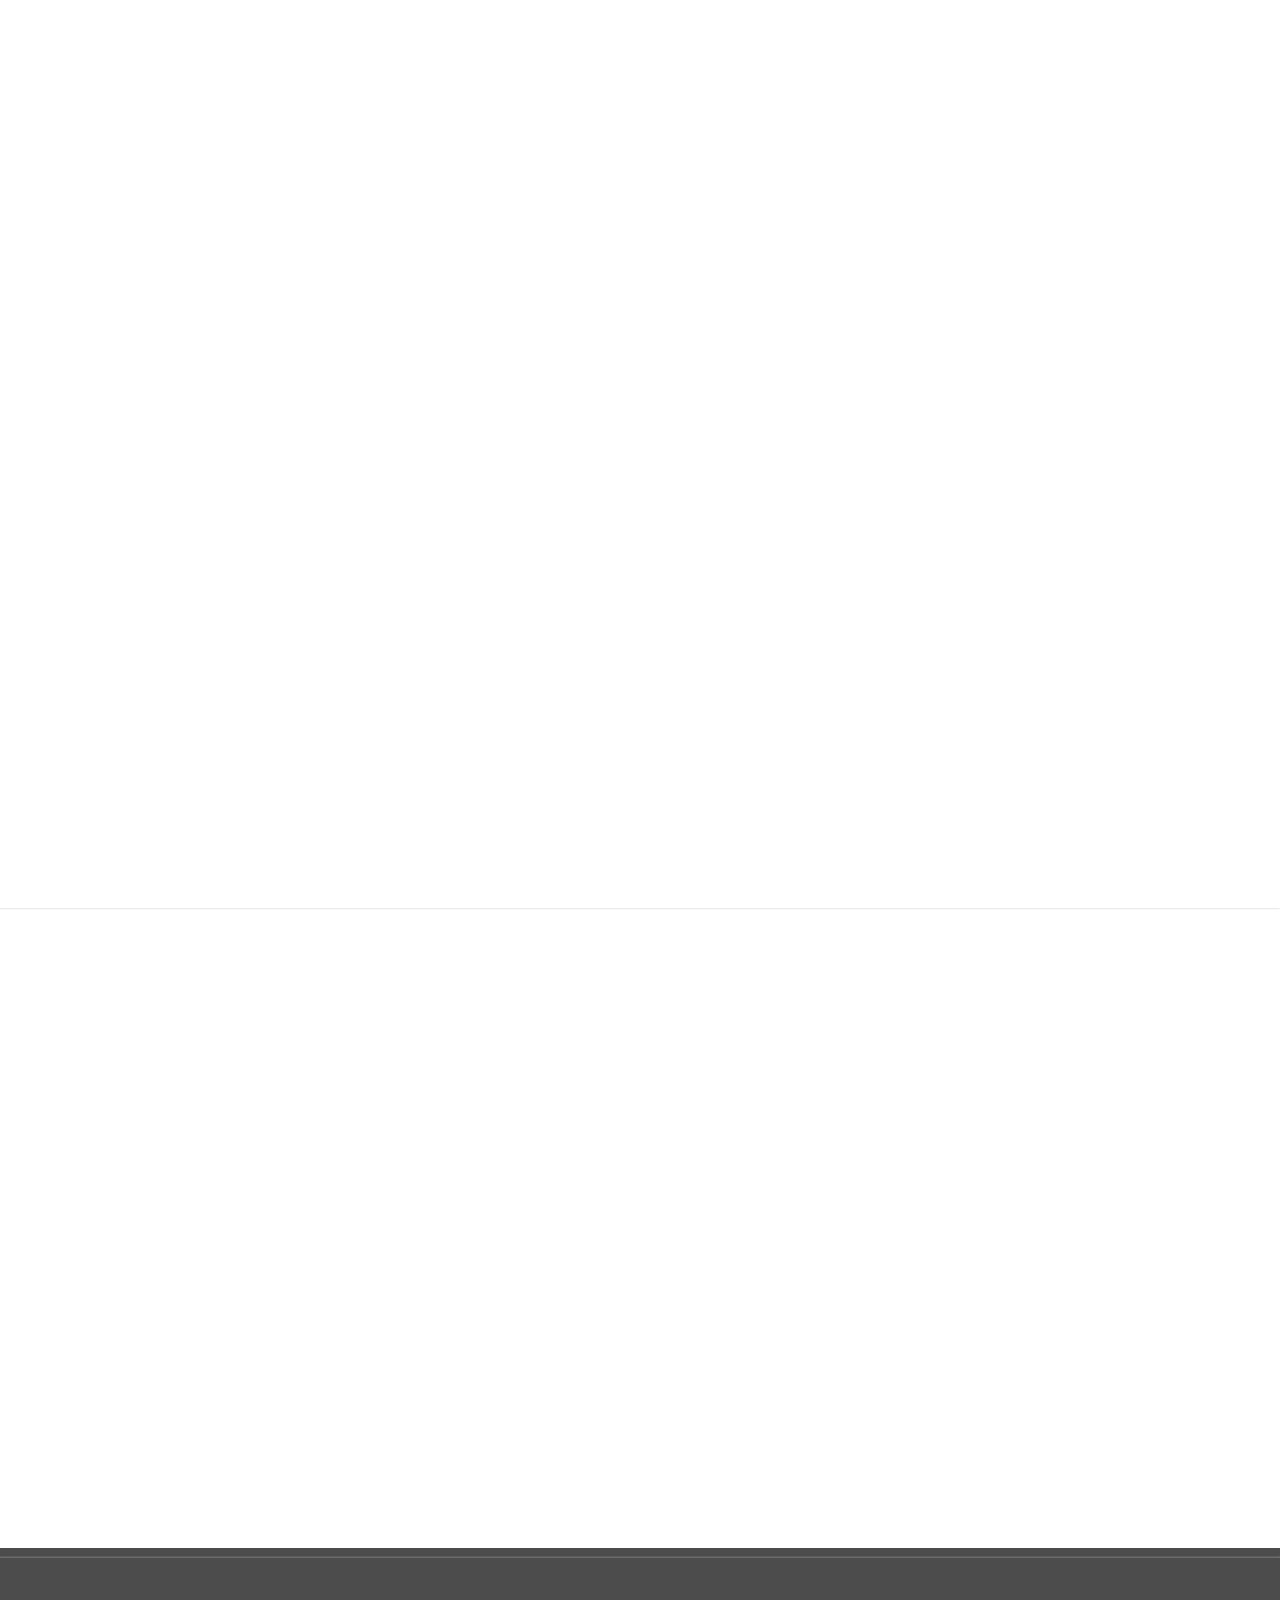
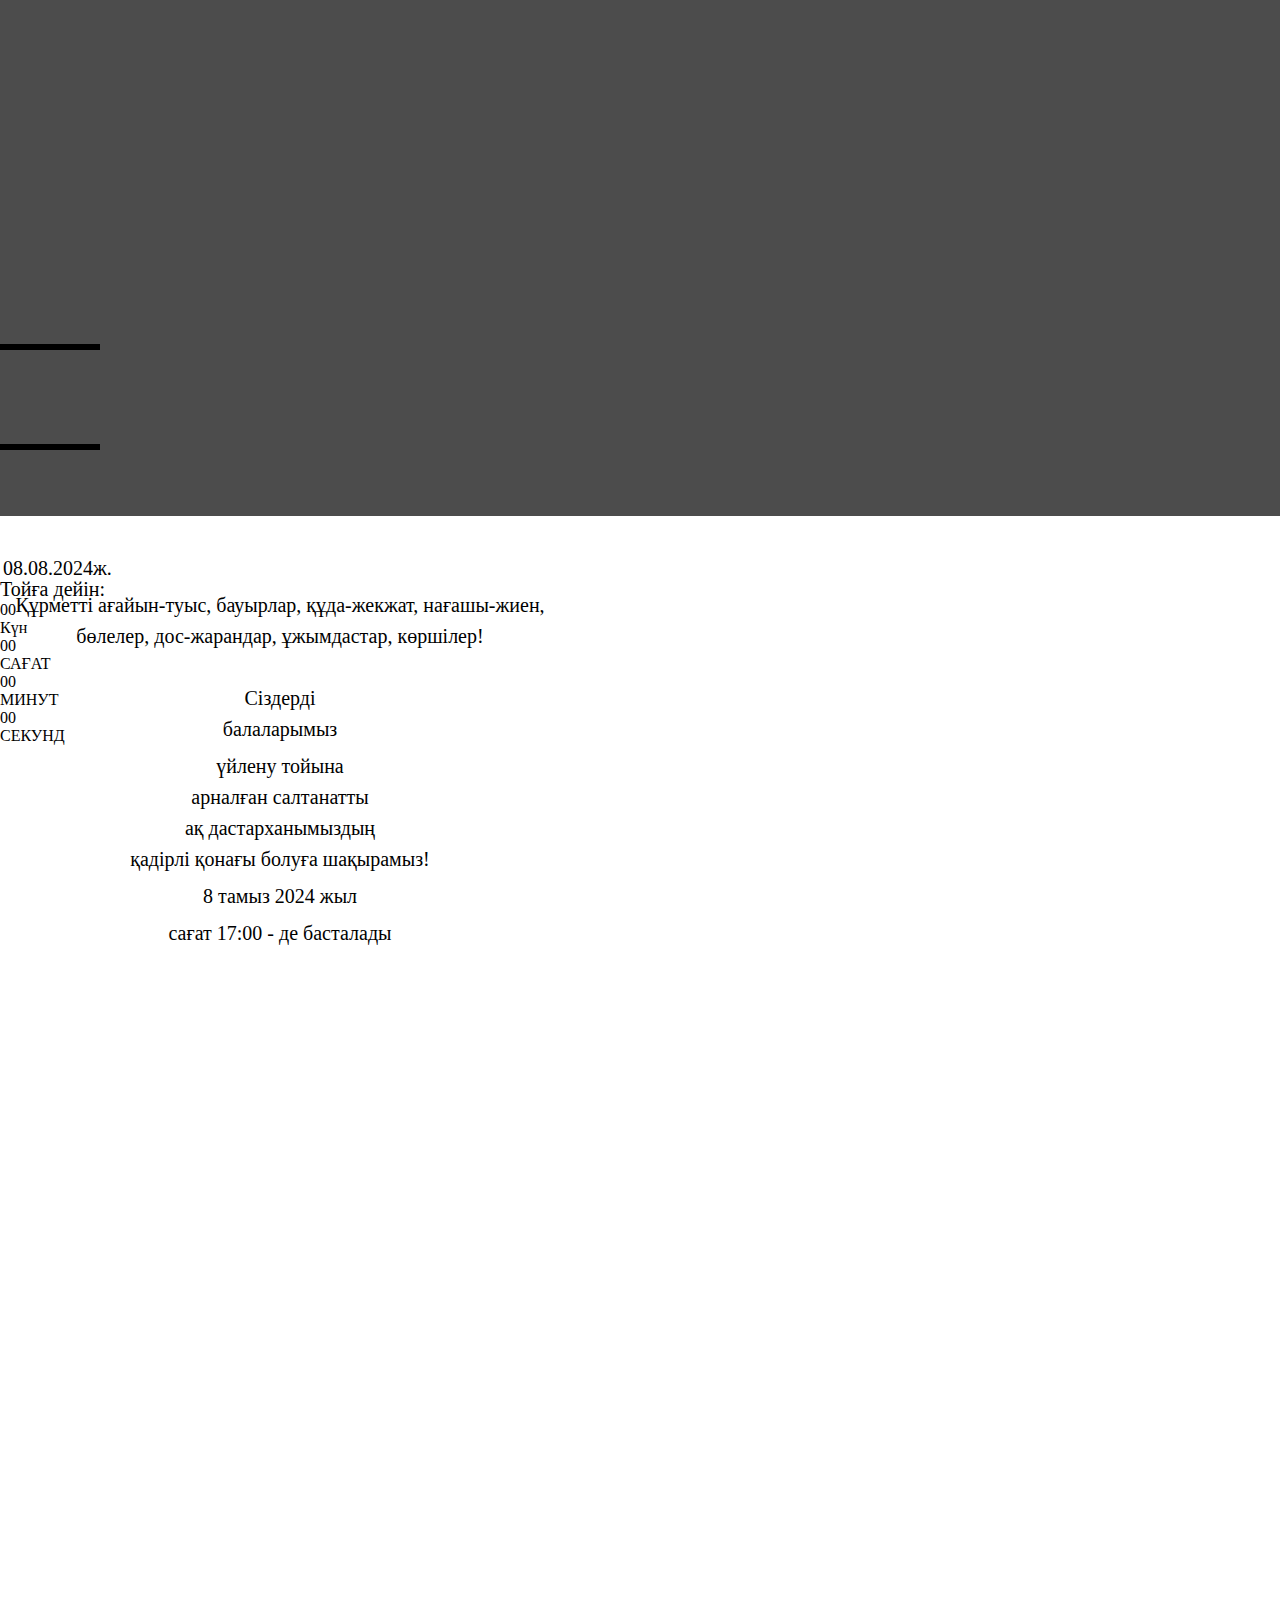
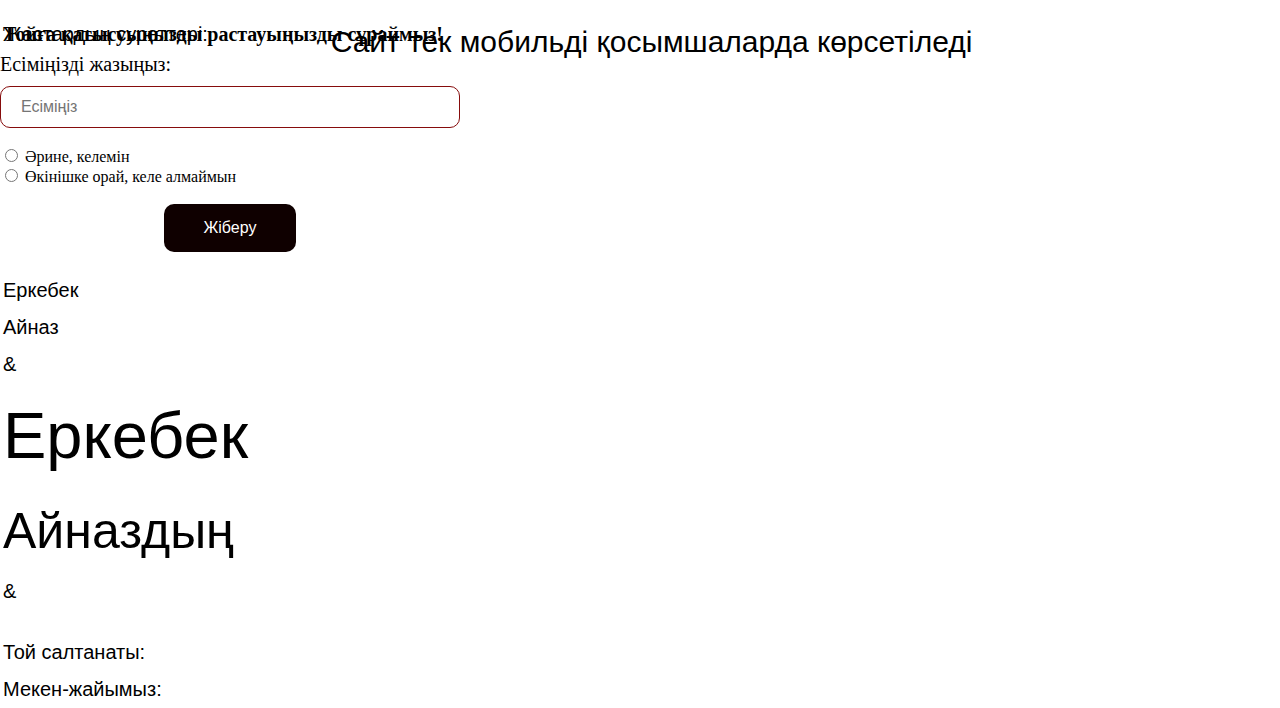
==== commit 2dd66fa4: "Update index.html" ====
--- a/index.html
+++ b/index.html
@@ -1,4 +1,4 @@
-<!DOCTYPE html><html><head><meta charset="utf-8" /><meta http-equiv="Content-Type" content="text/html; charset=utf-8" /><meta name="viewport" content="width=device-width, initial-scale=1.0" /> <!--metatextblock--><title>Үйлену той - Еркебек & Айназ</title><meta name="description" content="Үйлену той - Еркебек & Айназ" /> <meta property="og:url" content="https://toiga-keliniz.github.io/Erkebek-Ainaz/" /><meta property="og:title" content="Үйлену той - Еркебек & Айназ" /><meta property="og:description" content="Тойға шақыру" /><meta property="og:type" content="website" /><meta property="og:image" content="https://static.tildacdn.pro/tild6638-3465-4065-b037-393232643331/closeup_newlyweds_ha.jpg" /><link rel="canonical" href="https://toiga-keliniz.github.io/Erkebek-Ainaz/"><!--/metatextblock--><meta name="format-detection" content="telephone=no" /><meta http-equiv="x-dns-prefetch-control" content="on"><link rel="dns-prefetch" href="https://ws.tildacdn.com"><link rel="dns-prefetch" href="https://static.tildacdn.pro"><link rel="shortcut icon" href="https://static.tildacdn.pro/img/tildafavicon.ico" type="image/x-icon" /><!-- Assets --><script src="https://neo.tildacdn.com/js/tilda-fallback-1.0.min.js" async charset="utf-8"></script><link rel="stylesheet" href="https://static.tildacdn.pro/css/tilda-grid-3.0.min.css" type="text/css" media="all" onerror="this.loaderr='y';"/><link rel="stylesheet" href="https://static.tildacdn.pro/ws/project3957147/tilda-blocks-page50795839.min.css?t=1718668123" type="text/css" media="all" onerror="this.loaderr='y';" /><link rel="stylesheet" href="https://static.tildacdn.pro/css/tilda-animation-2.0.min.css" type="text/css" media="all" onerror="this.loaderr='y';" /><link rel="stylesheet" href="https://static.tildacdn.pro/css/highlight.min.css" type="text/css" media="all" onerror="this.loaderr='y';" /><link rel="stylesheet" href="https://static.tildacdn.pro/css/tilda-cover-1.0.min.css" type="text/css" media="all" onerror="this.loaderr='y';" /><link rel="stylesheet" href="https://static.tildacdn.pro/css/tilda-slds-1.4.min.css" type="text/css" media="print" onload="this.media='all';" onerror="this.loaderr='y';" /><noscript><link rel="stylesheet" href="https://static.tildacdn.pro/css/tilda-slds-1.4.min.css" type="text/css" media="all" /></noscript><link rel="stylesheet" href="https://static.tildacdn.pro/css/tilda-zero-gallery-1.0.min.css" type="text/css" media="all" onerror="this.loaderr='y';" /><link rel="stylesheet" href="https://static.tildacdn.pro/css/tilda-forms-1.0.min.css" type="text/css" media="all" onerror="this.loaderr='y';" /><script nomodule src="https://static.tildacdn.pro/js/tilda-polyfill-1.0.min.js" charset="utf-8"></script><script type="text/javascript">function t_onReady(func) {
+<!DOCTYPE html><html><head><meta charset="utf-8" /><meta http-equiv="Content-Type" content="text/html; charset=utf-8" /><meta name="viewport" content="width=device-width, initial-scale=1.0" /> <!--metatextblock--><title>Үйлену той - Еркебек & Айназ</title><meta name="description" content="Үйлену той - Еркебек & Айназ" /> <meta property="og:url" content="https://toiga-keliniz.github.io/Erkebek-Ainaz/" /><meta property="og:title" content="Үйлену той - Еркебек & Айназ" /><meta property="og:description" content="Тойға шақыру" /><meta property="og:type" content="website" /><meta property="og:image" content="https://i.postimg.cc/dtycJW0K/Ainaz.jpg" /><link rel="canonical" href="https://toiga-keliniz.github.io/Erkebek-Ainaz/"><!--/metatextblock--><meta name="format-detection" content="telephone=no" /><meta http-equiv="x-dns-prefetch-control" content="on"><link rel="dns-prefetch" href="https://ws.tildacdn.com"><link rel="dns-prefetch" href="https://static.tildacdn.pro"><link rel="shortcut icon" href="https://static.tildacdn.pro/img/tildafavicon.ico" type="image/x-icon" /><!-- Assets --><script src="https://neo.tildacdn.com/js/tilda-fallback-1.0.min.js" async charset="utf-8"></script><link rel="stylesheet" href="https://static.tildacdn.pro/css/tilda-grid-3.0.min.css" type="text/css" media="all" onerror="this.loaderr='y';"/><link rel="stylesheet" href="https://static.tildacdn.pro/ws/project3957147/tilda-blocks-page50795839.min.css?t=1718668123" type="text/css" media="all" onerror="this.loaderr='y';" /><link rel="stylesheet" href="https://static.tildacdn.pro/css/tilda-animation-2.0.min.css" type="text/css" media="all" onerror="this.loaderr='y';" /><link rel="stylesheet" href="https://static.tildacdn.pro/css/highlight.min.css" type="text/css" media="all" onerror="this.loaderr='y';" /><link rel="stylesheet" href="https://static.tildacdn.pro/css/tilda-cover-1.0.min.css" type="text/css" media="all" onerror="this.loaderr='y';" /><link rel="stylesheet" href="https://static.tildacdn.pro/css/tilda-slds-1.4.min.css" type="text/css" media="print" onload="this.media='all';" onerror="this.loaderr='y';" /><noscript><link rel="stylesheet" href="https://static.tildacdn.pro/css/tilda-slds-1.4.min.css" type="text/css" media="all" /></noscript><link rel="stylesheet" href="https://static.tildacdn.pro/css/tilda-zero-gallery-1.0.min.css" type="text/css" media="all" onerror="this.loaderr='y';" /><link rel="stylesheet" href="https://static.tildacdn.pro/css/tilda-forms-1.0.min.css" type="text/css" media="all" onerror="this.loaderr='y';" /><script nomodule src="https://static.tildacdn.pro/js/tilda-polyfill-1.0.min.js" charset="utf-8"></script><script type="text/javascript">function t_onReady(func) {
 if (document.readyState != 'loading') {
 func();
 } else {
@@ -40,7 +40,7 @@
 ><div class='tn-atom' ><img class='tn-atom__img t-img' data-original='https://static.tildacdn.pro/tild3464-3666-4937-b561-363235303332/___3.png' alt='' imgfield='tn_img_1711999245007' /></div></div><div class='t396__elem tn-elem tn-elem__7634774731711999098169 ' data-elem-id='1711999098169' data-elem-type='image' data-field-top-value="186" data-field-left-value="720" data-field-width-value="200" data-field-axisy-value="top" data-field-axisx-value="left" data-field-container-value="grid" data-field-topunits-value="px" data-field-leftunits-value="px" data-field-heightunits-value="" data-field-widthunits-value="px" data-animate-mobile="y" data-animate-sbs-event="intoview" data-animate-sbs-trg="0" data-animate-sbs-trgofst="0" data-animate-sbs-loop="loop" data-animate-sbs-opts="[{'mx':0,'my':0,'sx':1,'sy':1,'op':1,'ro':0,'ti':0,'ea':'0','dt':0},{'mx':0,'my':0,'sx':1.1,'sy':1.1,'op':1,'ro':0,'ti':2000,'ea':'0','dt':0},{'mx':0,'my':0,'sx':1,'sy':1,'op':1,'ro':0,'ti':2000,'ea':'0','dt':0}]" data-field-filewidth-value="1429" data-field-fileheight-value="2000" data-field-top-res-320-value="1269" data-field-left-res-320-value="-32" data-field-width-res-320-value="385" 
 ><div class='tn-atom' ><img class='tn-atom__img t-img' data-original='https://static.tildacdn.pro/tild3464-3666-4937-b561-363235303332/___3.png' alt='' imgfield='tn_img_1711999098169' /></div></div><div class='t396__elem tn-elem tn-elem__7634774731711914566530 ' data-elem-id='1711914566530' data-elem-type='image' data-field-top-value="31" data-field-left-value="180" data-field-width-value="332" data-field-axisy-value="top" data-field-axisx-value="left" data-field-container-value="grid" data-field-topunits-value="px" data-field-leftunits-value="px" data-field-heightunits-value="" data-field-widthunits-value="px" data-animate-mobile="y" data-animate-sbs-event="intoview" data-animate-sbs-trg="0" data-animate-sbs-trgofst="0" data-animate-sbs-loop="loop" data-animate-sbs-opts="[{'mx':0,'my':0,'sx':1,'sy':1,'op':1,'ro':0,'ti':0,'ea':'0','dt':0},{'mx':0,'my':0,'sx':1,'sy':1,'op':1,'ro':360,'ti':10000,'ea':'0','dt':0}]" data-field-filewidth-value="442" data-field-fileheight-value="394" data-field-top-res-320-value="712" data-field-left-res-320-value="10" data-field-width-res-320-value="290" 
 ><div class='tn-atom' ><img class='tn-atom__img t-img' data-original='https://static.tildacdn.pro/tild6634-3863-4636-b937-336532336531/_1.png' alt='' imgfield='tn_img_1711914566530' /></div></div><div class='t396__elem tn-elem tn-elem__7634774731711882858722' data-elem-id='1711882858722' data-elem-type='image' data-field-top-value="20" data-field-left-value="20" data-field-width-value="200" data-field-axisy-value="top" data-field-axisx-value="left" data-field-container-value="grid" data-field-topunits-value="px" data-field-leftunits-value="px" data-field-heightunits-value="" data-field-widthunits-value="px" data-field-filewidth-value="1080" data-field-fileheight-value="1080" data-field-top-res-320-value="1651" data-field-left-res-320-value="-33" data-field-width-res-320-value="386" 
-><div class='tn-atom' ><img class='tn-atom__img t-img' data-original='https://i.ibb.co.com/K9JB415/image.png' alt='' imgfield='tn_img_1711882858722' /></div></div><div class='t396__elem tn-elem tn-elem__7634774731711874213422' data-elem-id='1711874213422' data-elem-type='image' data-field-top-value="20" data-field-left-value="20" data-field-width-value="200" data-field-axisy-value="top" data-field-axisx-value="left" data-field-container-value="grid" data-field-topunits-value="px" data-field-leftunits-value="px" data-field-heightunits-value="" data-field-widthunits-value="px" data-field-filewidth-value="736" data-field-fileheight-value="1104" data-field-top-res-320-value="0" data-field-left-res-320-value="-63" data-field-width-res-320-value="446" 
+><div class='tn-atom' ><img class='tn-atom__img t-img' data-original='https://i.ibb.co.com/dg44R4j/image.png' alt='' imgfield='tn_img_1711882858722' /></div></div><div class='t396__elem tn-elem tn-elem__7634774731711874213422' data-elem-id='1711874213422' data-elem-type='image' data-field-top-value="20" data-field-left-value="20" data-field-width-value="200" data-field-axisy-value="top" data-field-axisx-value="left" data-field-container-value="grid" data-field-topunits-value="px" data-field-leftunits-value="px" data-field-heightunits-value="" data-field-widthunits-value="px" data-field-filewidth-value="736" data-field-fileheight-value="1104" data-field-top-res-320-value="0" data-field-left-res-320-value="-63" data-field-width-res-320-value="446" 
 ><div class='tn-atom' ><img class='tn-atom__img t-img' data-original='https://i.ibb.co.com/kmN4YVW/AINAZ.png' alt='' imgfield='tn_img_1711874213422' /></div></div><div class='t396__elem tn-elem tn-elem__7634774731711874419350' data-elem-id='1711874419350' data-elem-type='image' data-field-top-value="305" data-field-left-value="244" data-field-width-value="200" data-field-axisy-value="top" data-field-axisx-value="left" data-field-container-value="grid" data-field-topunits-value="px" data-field-leftunits-value="px" data-field-heightunits-value="" data-field-widthunits-value="px" data-field-filewidth-value="1753" data-field-fileheight-value="296" data-field-top-res-320-value="541" data-field-left-res-320-value="60" 
 ><div class='tn-atom' ><img class='tn-atom__img t-img' data-original='https://static.tildacdn.pro/tild6563-6538-4136-b837-636466363835/Wedding_day.png' alt='' imgfield='tn_img_1711874419350' /></div></div><div class='t396__elem tn-elem tn-elem__7634774731711874583607' data-elem-id='1711874583607' data-elem-type='shape' data-field-top-value="38" data-field-left-value="298" data-field-height-value="100" data-field-width-value="100" data-field-axisy-value="top" data-field-axisx-value="left" data-field-container-value="grid" data-field-topunits-value="px" data-field-leftunits-value="px" data-field-heightunits-value="px" data-field-widthunits-value="px" data-field-top-res-320-value="752" data-field-left-res-320-value="-29" data-field-height-res-320-value="1" data-field-width-res-320-value="100" 
 ><div class='tn-atom' ></div></div><div class='t396__elem tn-elem tn-elem__7634774731711874641886' data-elem-id='1711874641886' data-elem-type='shape' data-field-top-value="40" data-field-left-value="439" data-field-height-value="100" data-field-width-value="100" data-field-axisy-value="top" data-field-axisx-value="left" data-field-container-value="grid" data-field-topunits-value="px" data-field-leftunits-value="px" data-field-heightunits-value="px" data-field-widthunits-value="px" data-field-top-res-320-value="752" data-field-left-res-320-value="250" data-field-height-res-320-value="1" 
@@ -50,7 +50,7 @@
 ><div class='tn-atom'field='tn_text_1711874886813'>Құрметті ағайын-туыс, бауырлар, құда-жекжат, нағашы-жиен, бөлелер, дос-жарандар, ұжымдастар, көршілер!<br><br>Сіздерді<br>балаларымыз</div> </div><div class='t396__elem tn-elem tn-elem__7634774731711874941146 t-animate' data-elem-id='1711874941146' data-elem-type='text' data-field-top-value="778" data-field-left-value="271" data-field-width-value="560" data-field-axisy-value="top" data-field-axisx-value="left" data-field-container-value="grid" data-field-topunits-value="px" data-field-leftunits-value="px" data-field-heightunits-value="" data-field-widthunits-value="px" data-animate-style="fadeinup" data-animate-duration="2" data-animate-distance="100" data-animate-mobile="y" data-field-top-res-320-value="1270" data-field-left-res-320-value="6" data-field-width-res-320-value="309" 
 ><div class='tn-atom'field='tn_text_1711874941146'>үйлену тойына<br>арналған салтанатты<br>ақ дастарханымыздың<br>қадірлі қонағы болуға шақырамыз!</div> </div><div class='t396__elem tn-elem tn-elem__7634774731711882755877 t-animate' data-elem-id='1711882755877' data-elem-type='text' data-field-top-value="778" data-field-left-value="271" data-field-width-value="560" data-field-axisy-value="top" data-field-axisx-value="left" data-field-container-value="grid" data-field-topunits-value="px" data-field-leftunits-value="px" data-field-heightunits-value="" data-field-widthunits-value="px" data-animate-style="fadeinup" data-animate-duration="2" data-animate-distance="100" data-animate-mobile="y" data-field-top-res-320-value="1662" data-field-left-res-320-value="9" data-field-width-res-320-value="309" 
 ><div class='tn-atom'field='tn_text_1711882755877'>8 тамыз 2024 жыл</div> </div><div class='t396__elem tn-elem tn-elem__7634774731711882792187 t-animate' data-elem-id='1711882792187' data-elem-type='text' data-field-top-value="778" data-field-left-value="271" data-field-width-value="560" data-field-axisy-value="top" data-field-axisx-value="left" data-field-container-value="grid" data-field-topunits-value="px" data-field-leftunits-value="px" data-field-heightunits-value="" data-field-widthunits-value="px" data-animate-style="fadeinup" data-animate-duration="2" data-animate-distance="100" data-animate-mobile="y" data-field-top-res-320-value="1992" data-field-left-res-320-value="5" data-field-width-res-320-value="309" 
-><div class='tn-atom'field='tn_text_1711882792187'>сағат 19:00 - де басталады</div> </div><div class='t396__elem tn-elem tn-elem__7634774731711883293611' data-elem-id='1711883293611' data-elem-type='shape' data-field-top-value="40" data-field-left-value="439" data-field-height-value="100" data-field-width-value="100" data-field-axisy-value="top" data-field-axisx-value="left" data-field-container-value="grid" data-field-topunits-value="px" data-field-leftunits-value="px" data-field-heightunits-value="px" data-field-widthunits-value="px" data-field-top-res-320-value="1701" data-field-left-res-320-value="149" data-field-height-res-320-value="1" data-field-width-res-320-value="200" 
+><div class='tn-atom'field='tn_text_1711882792187'>сағат 17:00 - де басталады</div> </div><div class='t396__elem tn-elem tn-elem__7634774731711883293611' data-elem-id='1711883293611' data-elem-type='shape' data-field-top-value="40" data-field-left-value="439" data-field-height-value="100" data-field-width-value="100" data-field-axisy-value="top" data-field-axisx-value="left" data-field-container-value="grid" data-field-topunits-value="px" data-field-leftunits-value="px" data-field-heightunits-value="px" data-field-widthunits-value="px" data-field-top-res-320-value="1701" data-field-left-res-320-value="149" data-field-height-res-320-value="1" data-field-width-res-320-value="200" 
 ><div class='tn-atom' ></div></div><div class='t396__elem tn-elem tn-elem__7634774731711884452307' data-elem-id='1711884452307' data-elem-type='shape' data-field-top-value="40" data-field-left-value="439" data-field-height-value="100" data-field-width-value="100" data-field-axisy-value="top" data-field-axisx-value="left" data-field-container-value="grid" data-field-topunits-value="px" data-field-leftunits-value="px" data-field-heightunits-value="px" data-field-widthunits-value="px" data-field-top-res-320-value="1647" data-field-left-res-320-value="-31" data-field-height-res-320-value="1" data-field-width-res-320-value="200" 
 ><div class='tn-atom' ></div></div><div class='t396__elem tn-elem tn-elem__7634774731711884475556' data-elem-id='1711884475556' data-elem-type='shape' data-field-top-value="40" data-field-left-value="439" data-field-height-value="100" data-field-width-value="100" data-field-axisy-value="top" data-field-axisx-value="left" data-field-container-value="grid" data-field-topunits-value="px" data-field-leftunits-value="px" data-field-heightunits-value="px" data-field-widthunits-value="px" data-field-top-res-320-value="1980" data-field-left-res-320-value="-29" data-field-height-res-320-value="1" data-field-width-res-320-value="200" 
 ><div class='tn-atom' ></div></div><div class='t396__elem tn-elem tn-elem__7634774731711884493620' data-elem-id='1711884493620' data-elem-type='shape' data-field-top-value="40" data-field-left-value="439" data-field-height-value="100" data-field-width-value="100" data-field-axisy-value="top" data-field-axisx-value="left" data-field-container-value="grid" data-field-topunits-value="px" data-field-leftunits-value="px" data-field-heightunits-value="px" data-field-widthunits-value="px" data-field-top-res-320-value="2055" data-field-left-res-320-value="150" data-field-height-res-320-value="1" data-field-width-res-320-value="200" 
